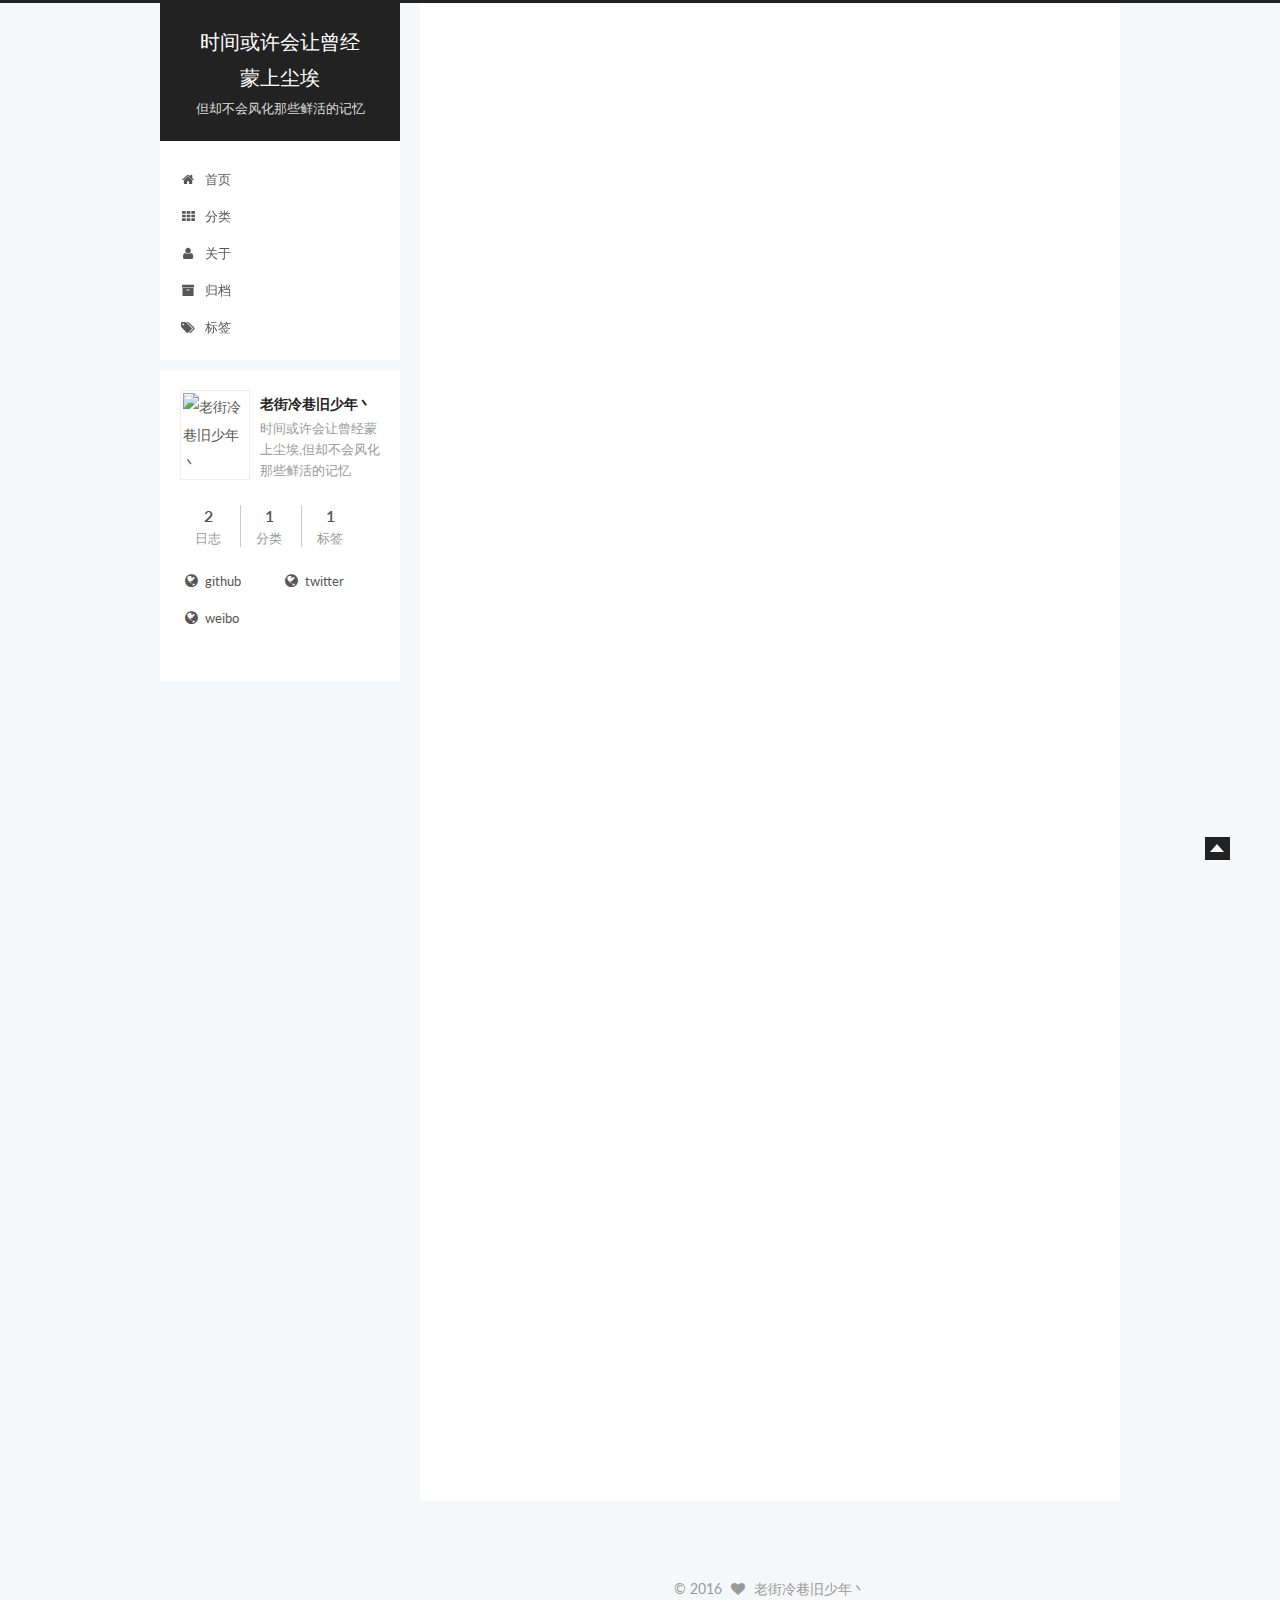
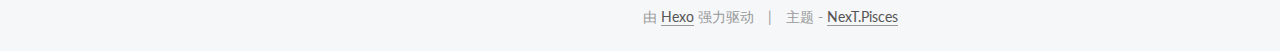
==== index.html @ 280f0fb5 "Site updated: 2016-03-03 08:45:55" ====
<!doctype html>



  


<html class="theme-next pisces use-motion">
<head>
  <meta charset="UTF-8"/>
<meta http-equiv="X-UA-Compatible" content="IE=edge,chrome=1" />
<meta name="viewport" content="width=device-width, initial-scale=1, maximum-scale=1"/>



<meta http-equiv="Cache-Control" content="no-transform" />
<meta http-equiv="Cache-Control" content="no-siteapp" />












  <link href="/vendors/fancybox/source/jquery.fancybox.css?v=2.1.5" rel="stylesheet" type="text/css"/>




  <link href="//fonts.googleapis.com/css?family=Lato:300,400,700,400italic&subset=latin,latin-ext" rel="stylesheet" type="text/css">



<link href="/vendors/font-awesome/css/font-awesome.min.css?v=4.4.0" rel="stylesheet" type="text/css" />

<link href="/css/main.css?v=0.5.0" rel="stylesheet" type="text/css" />


  <meta name="keywords" content="Hexo, NexT" />








  <link rel="shortcut icon" type="image/x-icon" href="/favicon.ico?v=0.5.0" />






<meta name="description" content="时间或许会让曾经蒙上尘埃,但却不会风化那些鲜活的记忆">
<meta property="og:type" content="website">
<meta property="og:title" content="时间或许会让曾经蒙上尘埃">
<meta property="og:url" content="http://yoursite.com/index.html">
<meta property="og:site_name" content="时间或许会让曾经蒙上尘埃">
<meta property="og:description" content="时间或许会让曾经蒙上尘埃,但却不会风化那些鲜活的记忆">
<meta name="twitter:card" content="summary">
<meta name="twitter:title" content="时间或许会让曾经蒙上尘埃">
<meta name="twitter:description" content="时间或许会让曾经蒙上尘埃,但却不会风化那些鲜活的记忆">



<script type="text/javascript" id="hexo.configuration">
  var NexT = window.NexT || {};
  var CONFIG = {
    scheme: 'Pisces',
    sidebar: {"position":"left","display":"post"},
    fancybox: true,
    motion: true,
    duoshuo: {
      userId: 0,
      author: '博主'
    }
  };
</script>

  <title> 时间或许会让曾经蒙上尘埃 </title>
</head>

<body itemscope itemtype="http://schema.org/WebPage" lang="zh-Hans">

  








  
  
    
  

  <div class="container one-collumn sidebar-position-left 
   page-home 
 ">
    <div class="headband"></div>

    <header id="header" class="header" itemscope itemtype="http://schema.org/WPHeader">
      <div class="header-inner"><div class="site-meta ">
  

  <div class="custom-logo-site-title">
    <a href="/"  class="brand" rel="start">
      <span class="logo-line-before"><i></i></span>
      <span class="site-title">时间或许会让曾经蒙上尘埃</span>
      <span class="logo-line-after"><i></i></span>
    </a>
  </div>
  <p class="site-subtitle">但却不会风化那些鲜活的记忆</p>
</div>

<div class="site-nav-toggle">
  <button>
    <span class="btn-bar"></span>
    <span class="btn-bar"></span>
    <span class="btn-bar"></span>
  </button>
</div>

<nav class="site-nav">
  

  
    <ul id="menu" class="menu ">
      
        
        <li class="menu-item menu-item-home">
          <a href="/" rel="section">
            
              <i class="menu-item-icon fa fa-home fa-fw"></i> <br />
            
            首页
          </a>
        </li>
      
        
        <li class="menu-item menu-item-categories">
          <a href="/categories" rel="section">
            
              <i class="menu-item-icon fa fa-th fa-fw"></i> <br />
            
            分类
          </a>
        </li>
      
        
        <li class="menu-item menu-item-about">
          <a href="/about" rel="section">
            
              <i class="menu-item-icon fa fa-user fa-fw"></i> <br />
            
            关于
          </a>
        </li>
      
        
        <li class="menu-item menu-item-archives">
          <a href="/archives" rel="section">
            
              <i class="menu-item-icon fa fa-archive fa-fw"></i> <br />
            
            归档
          </a>
        </li>
      
        
        <li class="menu-item menu-item-tags">
          <a href="/tags" rel="section">
            
              <i class="menu-item-icon fa fa-tags fa-fw"></i> <br />
            
            标签
          </a>
        </li>
      

      
      
      
    </ul>
  

  
</nav>

 </div>
    </header>

    <main id="main" class="main">
      <div class="main-inner">
        <div class="content-wrap">
          <div id="content" class="content">
            
  <section id="posts" class="posts-expand">

    

    
    

    
      

  
  

  
  
  

  <article class="post post-type-normal " itemscope itemtype="http://schema.org/Article">

    
      <header class="post-header">

        
        
          <h1 class="post-title" itemprop="name headline">
            
            
              
                
                <a class="post-title-link" href="/2016/03/02/hello-world/" itemprop="url">
                  Hello World
                </a>
              
            
          </h1>
        

        <div class="post-meta">
          <span class="post-time">
            <span class="post-meta-item-icon">
              <i class="fa fa-calendar-o"></i>
            </span>
            <span class="post-meta-item-text">发表于</span>
            <time itemprop="dateCreated" datetime="2016-03-02T13:30:41+08:00" content="2016-03-02">
              2016-03-02
            </time>
          </span>

          

          
            
              <span class="post-comments-count">
                &nbsp; | &nbsp;
                <a href="/2016/03/02/hello-world/#comments" itemprop="discussionUrl">
                  <span class="post-comments-count ds-thread-count" data-thread-key="2016/03/02/hello-world/" itemprop="commentsCount"></span>
                </a>
              </span>
            
          

          

          
          

        </div>
      </header>
    


    <div class="post-body" itemprop="articleBody">

      
      

      
        
          
            <p>Welcome to <a href="http://hexo.io/" target="_blank" rel="external">Hexo</a>! This is your very first post. Check <a href="http://hexo.io/docs/" target="_blank" rel="external">documentation</a> for more info. If you get any problems when using Hexo, you can find the answer in <a href="http://hexo.io/docs/troubleshooting.html" target="_blank" rel="external">troubleshooting</a> or you can ask me on <a href="https://github.com/hexojs/hexo/issues" target="_blank" rel="external">GitHub</a>.</p>
<h2 id="Quick-Start"><a href="#Quick-Start" class="headerlink" title="Quick Start"></a>Quick Start</h2><h3 id="Create-a-new-post"><a href="#Create-a-new-post" class="headerlink" title="Create a new post"></a>Create a new post</h3><figure class="highlight bash"><table><tr><td class="gutter"><pre><span class="line">1</span><br></pre></td><td class="code"><pre><span class="line">$ hexo new <span class="string">"My New Post"</span></span><br></pre></td></tr></table></figure>
<p>More info: <a href="http://hexo.io/docs/writing.html" target="_blank" rel="external">Writing</a></p>
<h3 id="Run-server"><a href="#Run-server" class="headerlink" title="Run server"></a>Run server</h3><figure class="highlight bash"><table><tr><td class="gutter"><pre><span class="line">1</span><br></pre></td><td class="code"><pre><span class="line">$ hexo server</span><br></pre></td></tr></table></figure>
<p>More info: <a href="http://hexo.io/docs/server.html" target="_blank" rel="external">Server</a></p>
<h3 id="Generate-static-files"><a href="#Generate-static-files" class="headerlink" title="Generate static files"></a>Generate static files</h3><figure class="highlight bash"><table><tr><td class="gutter"><pre><span class="line">1</span><br></pre></td><td class="code"><pre><span class="line">$ hexo generate</span><br></pre></td></tr></table></figure>
<p>More info: <a href="http://hexo.io/docs/generating.html" target="_blank" rel="external">Generating</a></p>
<h3 id="Deploy-to-remote-sites"><a href="#Deploy-to-remote-sites" class="headerlink" title="Deploy to remote sites"></a>Deploy to remote sites</h3><figure class="highlight bash"><table><tr><td class="gutter"><pre><span class="line">1</span><br></pre></td><td class="code"><pre><span class="line">$ hexo deploy</span><br></pre></td></tr></table></figure>
<p>More info: <a href="http://hexo.io/docs/deployment.html" target="_blank" rel="external">Deployment</a></p>

          
        
      
    </div>

    <div>
      
    </div>

    <footer class="post-footer">
      

      

      
      
        <div class="post-eof"></div>
      
    </footer>
  </article>


    
      

  
  

  
  
  

  <article class="post post-type-normal " itemscope itemtype="http://schema.org/Article">

    
      <header class="post-header">

        
        
          <h1 class="post-title" itemprop="name headline">
            
            
              
                
                <a class="post-title-link" href="/2015/06/08/my-new-post/" itemprop="url">
                  my new post
                </a>
              
            
          </h1>
        

        <div class="post-meta">
          <span class="post-time">
            <span class="post-meta-item-icon">
              <i class="fa fa-calendar-o"></i>
            </span>
            <span class="post-meta-item-text">发表于</span>
            <time itemprop="dateCreated" datetime="2015-06-08T22:56:29+08:00" content="2015-06-08">
              2015-06-08
            </time>
          </span>

          
            <span class="post-category" >
              &nbsp; | &nbsp;
              <span class="post-meta-item-icon">
                <i class="fa fa-folder-o"></i>
              </span>
              <span class="post-meta-item-text">分类于</span>
              
                <span itemprop="about" itemscope itemtype="https://schema.org/Thing">
                  <a href="/categories/blog/" itemprop="url" rel="index">
                    <span itemprop="name">blog</span>
                  </a>
                </span>

                
                

              
            </span>
          

          
            
              <span class="post-comments-count">
                &nbsp; | &nbsp;
                <a href="/2015/06/08/my-new-post/#comments" itemprop="discussionUrl">
                  <span class="post-comments-count ds-thread-count" data-thread-key="2015/06/08/my-new-post/" itemprop="commentsCount"></span>
                </a>
              </span>
            
          

          

          
          

        </div>
      </header>
    


    <div class="post-body" itemprop="articleBody">

      
      

      
        
          <p>#这里是正文，用markdown写，你可以选择写一段显示在首页的简介后，加上<br>
          <div class="post-more-link text-center">
            <a class="btn" href="/2015/06/08/my-new-post/#more" rel="contents">
              阅读全文 &raquo;
            </a>
          </div>
        
      
    </div>

    <div>
      
    </div>

    <footer class="post-footer">
      

      

      
      
        <div class="post-eof"></div>
      
    </footer>
  </article>


    

  </section>

  


          </div>
          


          

        </div>
        
          
  
  <div class="sidebar-toggle">
    <div class="sidebar-toggle-line-wrap">
      <span class="sidebar-toggle-line sidebar-toggle-line-first"></span>
      <span class="sidebar-toggle-line sidebar-toggle-line-middle"></span>
      <span class="sidebar-toggle-line sidebar-toggle-line-last"></span>
    </div>
  </div>

  <aside id="sidebar" class="sidebar">
    <div class="sidebar-inner">

      

      

      <section class="site-overview sidebar-panel  sidebar-panel-active ">
        <div class="site-author motion-element" itemprop="author" itemscope itemtype="http://schema.org/Person">
          <img class="site-author-image" itemprop="image"
               src="http://7xrbxx.com1.z0.glb.clouddn.com/524cfe0357757385.png!200x200.jpg"
               alt="老街冷巷旧少年丶" />
          <p class="site-author-name" itemprop="name">老街冷巷旧少年丶</p>
          <p class="site-description motion-element" itemprop="description">时间或许会让曾经蒙上尘埃,但却不会风化那些鲜活的记忆</p>
        </div>
        <nav class="site-state motion-element">
          <div class="site-state-item site-state-posts">
            <a href="/archives">
              <span class="site-state-item-count">2</span>
              <span class="site-state-item-name">日志</span>
            </a>
          </div>
          
          
            <div class="site-state-item site-state-categories">
              <a href="/categories">
                <span class="site-state-item-count">1</span>
                <span class="site-state-item-name">分类</span>
              </a>
            </div>
          

          
            <div class="site-state-item site-state-tags">
              <a href="/tags">
                <span class="site-state-item-count">1</span>
                <span class="site-state-item-name">标签</span>
              </a>
            </div>
          

        </nav>

        

        <div class="links-of-author motion-element">
          
            
              <span class="links-of-author-item">
                <a href="https://github.com/hexojs/hexo-generator-feed/wiki" target="_blank">
                  
                    <i class="fa fa-globe"></i> github
                  
                </a>
              </span>
            
              <span class="links-of-author-item">
                <a href="https://twitter.com/your-user-name" target="_blank">
                  
                    <i class="fa fa-globe"></i> twitter
                  
                </a>
              </span>
            
              <span class="links-of-author-item">
                <a href="http://weibo.com/your-user-name" target="_blank">
                  
                    <i class="fa fa-globe"></i> weibo
                  
                </a>
              </span>
            
          
        </div>

        
        

        <div class="links-of-author motion-element">
          
        </div>

      </section>

      

    </div>
  </aside>


        
      </div>
    </main>

    <footer id="footer" class="footer">
      <div class="footer-inner">
        <div class="copyright" >
  
  &copy; 
  <span itemprop="copyrightYear">2016</span>
  <span class="with-love">
    <i class="fa fa-heart"></i>
  </span>
  <span class="author" itemprop="copyrightHolder">老街冷巷旧少年丶</span>
</div>


<div class="powered-by">
  由 <a class="theme-link" href="http://hexo.io">Hexo</a> 强力驱动
</div>
<div class="theme-info">
  主题 -
  <a class="theme-link" href="https://github.com/iissnan/hexo-theme-next">
    NexT.Pisces
  </a>
</div>



      </div>
    </footer>

    <div class="back-to-top"></div>
  </div>

  


  



  <script type="text/javascript" src="/vendors/jquery/index.js?v=2.1.3"></script>

  <script type="text/javascript" src="/vendors/fastclick/lib/fastclick.min.js?v=1.0.6"></script>

  <script type="text/javascript" src="/vendors/jquery_lazyload/jquery.lazyload.js?v=1.9.7"></script>

  <script type="text/javascript" src="/vendors/velocity/velocity.min.js"></script>

  <script type="text/javascript" src="/vendors/velocity/velocity.ui.min.js"></script>

  <script type="text/javascript" src="/vendors/fancybox/source/jquery.fancybox.pack.js"></script>


  


  <script type="text/javascript" src="/js/src/utils.js?v=0.5.0"></script>

  <script type="text/javascript" src="/js/src/motion.js?v=0.5.0"></script>



  
  


  <script type="text/javascript" src="/js/src/affix.js?v=0.5.0"></script>

  <script type="text/javascript" src="/js/src/schemes/pisces.js?v=0.5.0"></script>



  

  


  <script type="text/javascript" src="/js/src/bootstrap.js?v=0.5.0"></script>



  

  
    
  

  <script type="text/javascript">
    var duoshuoQuery = {short_name:"int"};
    (function() {
      var ds = document.createElement('script');
      ds.type = 'text/javascript';ds.async = true;
      ds.id = 'duoshuo-script';
      ds.src = (document.location.protocol == 'https:' ? 'https:' : 'http:') + '//static.duoshuo.com/embed.js';
      ds.charset = 'UTF-8';
      (document.getElementsByTagName('head')[0]
      || document.getElementsByTagName('body')[0]).appendChild(ds);
    })();
  </script>

  
    
  





  
  

  
  


</body>
</html>
---- css/main.css ----
/* normalize.css v3.0.2 | MIT License | git.io/normalize */
html {
  font-family: sans-serif; /* 1 */
  -ms-text-size-adjust: 100%; /* 2 */
  -webkit-text-size-adjust: 100%; /* 2 */
}
body {
  margin: 0;
}
article,
aside,
details,
figcaption,
figure,
footer,
header,
hgroup,
main,
menu,
nav,
section,
summary {
  display: block;
}
audio,
canvas,
progress,
video {
  display: inline-block; /* 1 */
  vertical-align: baseline; /* 2 */
}
audio:not([controls]) {
  display: none;
  height: 0;
}
[hidden],
template {
  display: none;
}
a {
  background-color: transparent;
}
a:active,
a:hover {
  outline: 0;
}
abbr[title] {
  border-bottom: 1px dotted;
}
b,
strong {
  font-weight: bold;
}
dfn {
  font-style: italic;
}
h1 {
  font-size: 2em;
  margin: 0.67em 0;
}
mark {
  background: #ff0;
  color: #000;
}
small {
  font-size: 80%;
}
sub,
sup {
  font-size: 75%;
  line-height: 0;
  position: relative;
  vertical-align: baseline;
}
sup {
  top: -0.5em;
}
sub {
  bottom: -0.25em;
}
img {
  border: 0;
}
svg:not(:root) {
  overflow: hidden;
}
figure {
  margin: 1em 40px;
}
hr {
  -moz-box-sizing: content-box;
  box-sizing: content-box;
  height: 0;
}
pre {
  overflow: auto;
}
code,
kbd,
pre,
samp {
  font-family: monospace, monospace;
  font-size: 1em;
}
button,
input,
optgroup,
select,
textarea {
  color: inherit; /* 1 */
  font: inherit; /* 2 */
  margin: 0; /* 3 */
}
button {
  overflow: visible;
}
button,
select {
  text-transform: none;
}
button,
html input[type="button"],
input[type="reset"],
input[type="submit"] {
  -webkit-appearance: button; /* 2 */
  cursor: pointer; /* 3 */
}
button[disabled],
html input[disabled] {
  cursor: default;
}
button::-moz-focus-inner,
input::-moz-focus-inner {
  border: 0;
  padding: 0;
}
input {
  line-height: normal;
}
input[type="checkbox"],
input[type="radio"] {
  box-sizing: border-box; /* 1 */
  padding: 0; /* 2 */
}
input[type="number"]::-webkit-inner-spin-button,
input[type="number"]::-webkit-outer-spin-button {
  height: auto;
}
input[type="search"] {
  -webkit-appearance: textfield; /* 1 */
  -moz-box-sizing: content-box;
  -webkit-box-sizing: content-box; /* 2 */
  box-sizing: content-box;
}
input[type="search"]::-webkit-search-cancel-button,
input[type="search"]::-webkit-search-decoration {
  -webkit-appearance: none;
}
fieldset {
  border: 1px solid #c0c0c0;
  margin: 0 2px;
  padding: 0.35em 0.625em 0.75em;
}
legend {
  border: 0; /* 1 */
  padding: 0; /* 2 */
}
textarea {
  overflow: auto;
}
optgroup {
  font-weight: bold;
}
table {
  border-collapse: collapse;
  border-spacing: 0;
}
td,
th {
  padding: 0;
}
::selection {
  background: #262a30;
  color: #fff;
}
body {
  position: relative;
  font-family: Lato, "PingFang SC", "Microsoft YaHei", sans-serif;
  font-size: 14px;
  line-height: 2;
  color: #555;
  background: #fff;
}
@media (max-width: 767px) {
  body {
    padding-right: 0 !important;
  }
}
@media (min-width: 768px) and (max-width: 991px) {
  body {
    padding-right: 0 !important;
  }
}
@media (min-width: 1600px) {
  body {
    font-size: 16px;
  }
}
h1,
h2,
h3,
h4,
h5,
h6 {
  margin: 0;
  padding: 0;
  font-weight: bold;
  line-height: 1.5;
  font-family: Lato, "PingFang SC", "Microsoft YaHei", sans-serif;
}
h2,
h3,
h4,
h5,
h6 {
  margin: 20px 0 15px;
}
h1 {
  font-size: 22px;
}
@media (max-width: 767px) {
  h1 {
    font-size: 18px;
  }
}
h2 {
  font-size: 20px;
}
@media (max-width: 767px) {
  h2 {
    font-size: 16px;
  }
}
h3 {
  font-size: 18px;
}
@media (max-width: 767px) {
  h3 {
    font-size: 14px;
  }
}
h4 {
  font-size: 16px;
}
@media (max-width: 767px) {
  h4 {
    font-size: 12px;
  }
}
h5 {
  font-size: 14px;
}
@media (max-width: 767px) {
  h5 {
    font-size: 10px;
  }
}
h6 {
  font-size: 12px;
}
@media (max-width: 767px) {
  h6 {
    font-size: 8px;
  }
}
p {
  margin: 0 0 25px 0;
}
a {
  color: #555;
  text-decoration: none;
  border-bottom: 1px solid #999;
  word-wrap: break-word;
}
a:hover {
  color: #222;
  border-bottom-color: #222;
}
ul {
  list-style: none;
}
blockquote {
  margin: 0;
  padding: 0;
}
img {
  display: block;
  margin: auto;
  max-width: 100%;
  height: auto;
}
hr {
  margin: 40px 0;
  height: 3px;
  border: none;
  background-color: #ddd;
  background-image: repeating-linear-gradient(-45deg, #fff, #fff 4px, transparent 4px, transparent 8px);
}
blockquote {
  padding: 0 15px;
  color: #666;
  border-left: 4px solid #ddd;
}
blockquote cite::before {
  content: "-";
  padding: 0 5px;
}
dt {
  font-weight: 700;
}
dd {
  margin: 0;
  padding: 0;
}
.text-left {
  text-align: left;
}
.text-center {
  text-align: center;
}
.text-right {
  text-align: right;
}
.text-justify {
  text-align: justify;
}
.text-nowrap {
  white-space: nowrap;
}
.text-lowercase {
  text-transform: lowercase;
}
.text-uppercase {
  text-transform: uppercase;
}
.text-capitalize {
  text-transform: capitalize;
}
.center-block {
  display: block;
  margin-left: auto;
  margin-right: auto;
}
.clearfix:before,
.clearfix:after {
  content: " ";
  display: table;
}
.clearfix:after {
  clear: both;
}
.pullquote {
  width: 45%;
}
.pullquote.left {
  float: left;
  margin-left: 5px;
  margin-right: 10px;
}
.pullquote.right {
  float: right;
  margin-left: 10px;
  margin-right: 5px;
}
.highlight table,
.gist table {
  width: auto;
}
.highlight table td,
.gist table td {
  border: none;
}
.highlight a,
.gist a {
  color: #222 !important;
  text-decoration: none !important;
}
.affix.affix.affix {
  position: fixed;
}
.translation {
  margin-top: -20px;
  font-size: 14px;
  color: #999;
}
.use-motion .motion-element {
  opacity: 0;
}
table {
  margin: 20px 0;
  width: 100%;
  border-collapse: collapse;
  border-spacing: 0;
  border: 1px solid #ddd;
  font-size: 14px;
}
table>tbody>tr:nth-of-type(odd) {
  background-color: #f9f9f9;
}
table>tbody>tr:hover {
  background-color: #f5f5f5;
}
caption,
th,
td {
  padding: 8px;
  text-align: left;
  vertical-align: middle;
  font-weight: normal;
}
th,
td {
  border-bottom: 3px solid #ddd;
  border-right: 1px solid #eee;
}
th {
  padding-bottom: 10px;
  font-weight: 700;
}
td {
  border-bottom-width: 1px;
}
html,
body {
  height: 100%;
}
.container {
  position: relative;
  min-height: 100%;
}
.header-inner {
  margin: 0 auto;
  padding: 100px 0 70px;
  width: 700px;
}
@media (min-width: 1600px) {
  .container .header-inner {
    width: 900px;
  }
}
.main {
  padding-bottom: 150px;
}
.main-inner {
  margin: 0 auto;
  width: 700px;
}
@media (min-width: 1600px) {
  .container .main-inner {
    width: 900px;
  }
}
.footer {
  position: absolute;
  left: 0;
  bottom: 0;
  width: 100%;
  min-height: 50px;
}
.footer-inner {
  box-sizing: border-box;
  margin: 20px auto;
  width: 700px;
}
@media (min-width: 1600px) {
  .container .footer-inner {
    width: 900px;
  }
}
pre,
.highlight {
  background: #f7f7f7;
  margin: 20px 0;
  padding: 15px;
  overflow: auto;
  font-size: 13px;
  color: #4d4d4c;
  line-height: 1.6;
}
.highlight .gutter pre,
.gist .gist-file .gist-data .line-numbers {
  color: #666;
}
pre,
code {
  font-family: "Input Mono", "PT Mono", Consolas, Monaco, Menlo, monospace;
}
code {
  word-break: break-all;
  background: #eee;
  text-shadow: 0 1px #fff;
  padding: 0 0.3em;
}
pre code {
  background: none;
  text-shadow: none;
  padding: 0;
}
.highlight pre {
  border: none;
  margin: 0;
  padding: 1px;
}
.highlight table {
  margin: 0;
  width: auto;
  border: none;
}
.highlight td {
  border: none;
  padding: 0;
}
.highlight figcaption {
  font-size: 0.85em;
  color: #8e908c;
  line-height: 1em;
  margin-bottom: 1em;
}
.highlight figcaption:before,
.highlight figcaption:after {
  content: " ";
  display: table;
}
.highlight figcaption:after {
  clear: both;
}
.highlight figcaption a {
  float: right;
}
.highlight .gutter pre {
  text-align: right;
  padding-right: 20px;
}
.highlight .line {
  height: 20px;
}
.gist {
  margin: 20px 0;
  border-style: solid;
  border-color: #ccc;
  border-width: 1px 0;
  background: #f7f7f7;
  padding: 15px 40px 15px 15px;
}
.gist .gist-file {
  border: none;
  font-family: "Input Mono", "PT Mono", Consolas, Monaco, Menlo, monospace;
  margin: 0;
}
.gist .gist-file .gist-data {
  background: none;
  border: none;
}
.gist .gist-file .gist-data .line-numbers {
  background: none;
  border: none;
  padding: 0 20px 0 0;
}
.gist .gist-file .gist-data .line-data {
  padding: 0 !important;
}
.gist .gist-file .highlight {
  margin: 0;
  padding: 0;
  border: none;
}
.gist .gist-file .gist-meta {
  background: #f7f7f7;
  color: #8e908c;
  font: 13px Lato, "PingFang SC", "Microsoft YaHei", sans-serif;
  text-shadow: 0 0;
  padding: 0;
  margin-top: 1em;
  margin-left: 40px;
}
.gist .gist-file .gist-meta a {
  color: color-link;
  font-weight: normal;
}
.gist .gist-file .gist-meta a:hover {
  text-decoration: underline;
}
pre .comment {
  color: #8e908c;
}
pre .variable,
pre .attribute,
pre .tag,
pre .regexp,
pre .ruby .constant,
pre .xml .tag .title,
pre .xml .pi,
pre .xml .doctype,
pre .html .doctype,
pre .css .id,
pre .css .class,
pre .css .pseudo {
  color: #c82829;
}
pre .number,
pre .preprocessor,
pre .built_in,
pre .literal,
pre .params,
pre .constant {
  color: #f5871f;
}
pre .ruby .class .title,
pre .css .rules .attribute {
  color: #718c00;
}
pre .string,
pre .value,
pre .inheritance,
pre .header,
pre .ruby .symbol,
pre .xml .cdata {
  color: #718c00;
}
pre .title,
pre .css .hexcolor {
  color: #3e999f;
}
pre .function,
pre .python .decorator,
pre .python .title,
pre .ruby .function .title,
pre .ruby .title .keyword,
pre .perl .sub,
pre .javascript .title,
pre .coffeescript .title {
  color: #4271ae;
}
pre .keyword,
pre .javascript .function {
  color: #8959a8;
}
.full-image.full-image.full-image {
  border: none;
  max-width: 100%;
  width: auto;
  margin: 20px auto;
}
@media (min-width: 992px) {
  .full-image.full-image.full-image {
    max-width: none;
    width: 126%;
    margin: 0 -13%;
  }
}
.blockquote-center,
.page-home .post-type-quote blockquote,
.page-post-detail .post-type-quote blockquote {
  position: relative;
  margin: 40px 0;
  padding: 0;
  border-left: none;
  text-align: center;
}
.blockquote-center::before,
.page-home .post-type-quote blockquote::before,
.page-post-detail .post-type-quote blockquote::before,
.blockquote-center::after,
.page-home .post-type-quote blockquote::after,
.page-post-detail .post-type-quote blockquote::after {
  position: absolute;
  content: ' ';
  display: block;
  width: 100%;
  height: 24px;
  opacity: 0.2;
  background-repeat: no-repeat;
  background-position: 0 -6px;
  background-size: 22px 22px;
}
.blockquote-center::before,
.page-home .post-type-quote blockquote::before,
.page-post-detail .post-type-quote blockquote::before {
  top: -20px;
  background-image: url("../images/quote-l.svg");
  border-top: 1px solid #ccc;
}
.blockquote-center::after,
.page-home .post-type-quote blockquote::after,
.page-post-detail .post-type-quote blockquote::after {
  bottom: -20px;
  background-image: url("../images/quote-r.svg");
  border-bottom: 1px solid #ccc;
  background-position: 100% 8px;
}
.blockquote-center p,
.page-home .post-type-quote blockquote p,
.page-post-detail .post-type-quote blockquote p,
.blockquote-center div,
.page-home .post-type-quote blockquote div,
.page-post-detail .post-type-quote blockquote div {
  text-align: center;
}
.post .post-body .group-picture img {
  box-sizing: border-box;
  padding: 0 3px;
  border: none;
}
.post .group-picture-row {
  overflow: hidden;
  margin-top: 6px;
}
.post .group-picture-row:first-child {
  margin-top: 0;
}
.post .group-picture-column {
  float: left;
}
.page-post-detail .post-body .group-picture-column {
  float: none;
  margin-top: 10px;
  width: auto !important;
}
.page-post-detail .post-body .group-picture-column img {
  margin: 0 auto;
}
.page-archive .group-picture-container {
  overflow: hidden;
}
.page-archive .group-picture-row {
  float: left;
}
.page-archive .group-picture-row:first-child {
  margin-top: 6px;
}
.page-archive .group-picture-column {
  max-width: 150px;
  max-height: 150px;
}
.btn {
  display: inline-block;
  padding: 0 20px;
  font-size: 14px;
  color: #fff;
  background: #222;
  border: 2px solid #555;
  text-decoration: none;
  border-radius: 0;
  transition-property: background-color;
  transition-duration: 0.2s;
  transition-timing-function: ease-in-out;
  transition-delay: 0s;
}
.btn:hover,
.post-more-link .btn:hover {
  border-color: #222;
  color: #fff;
  background: #222;
}
.btn-bar {
  display: block;
  width: 22px;
  height: 2px;
  background: #555;
  border-radius: 1px;
}
.btn-bar+.btn-bar {
  margin-top: 4px;
}
.pagination {
  margin: 120px 0 40px;
  text-align: center;
  border-top: 1px solid #eee;
}
.page-number-basic,
.pagination .prev,
.pagination .next,
.pagination .page-number,
.pagination .space {
  display: inline-block;
  position: relative;
  top: -1px;
  margin: 0 10px;
  padding: 0 10px;
  line-height: 30px;
}
@media (max-width: 767px) {
  .page-number-basic,
  .pagination .prev,
  .pagination .next,
  .pagination .page-number,
  .pagination .space {
    margin: 0 5px;
  }
}
.pagination .prev,
.pagination .next,
.pagination .page-number {
  border-bottom: 0;
  border-top: 1px solid #eee;
  transition-property: border-color;
  transition-duration: 0.2s;
  transition-timing-function: ease-in-out;
  transition-delay: 0s;
}
.pagination .prev:hover,
.pagination .next:hover,
.pagination .page-number:hover {
  border-top-color: #222;
}
.pagination .space {
  padding: 0;
  margin: 0;
}
.pagination .prev {
  margin-left: 0;
}
.pagination .next {
  margin-right: 0;
}
.pagination .page-number.current {
  color: #fff;
  background: #ccc;
  border-top-color: #ccc;
}
@media (max-width: 767px) {
  .pagination {
    border-top: none;
  }
  .pagination .prev,
  .pagination .next,
  .pagination .page-number {
    margin-bottom: 10px;
    border-top: 0;
    border-bottom: 1px solid #eee;
  }
  .pagination .prev:hover,
  .pagination .next:hover,
  .pagination .page-number:hover {
    border-bottom-color: #222;
  }
}
.comments {
  margin: 60px 20px 0;
}
.tag-cloud {
  text-align: center;
}
.tag-cloud a {
  display: inline-block;
  margin: 10px;
}
.back-to-top {
  position: fixed;
  bottom: 40px;
  right: 50px;
  z-index: 1050;
  width: 15px;
  height: 13px;
  padding: 5px;
  background: #222;
  color: #fff;
  cursor: pointer;
  -webkit-transform: translateZ(0);
}
@media (max-width: 767px) {
  .back-to-top {
    display: none;
  }
}
@media (min-width: 768px) and (max-width: 991px) {
  .back-to-top {
    display: none;
  }
}
.back-to-top:before {
  display: block;
  content: " ";
  margin-top: 2px;
  width: 0;
  height: 0;
  border-width: 0 7px 8px 7px;
  border-color: transparent transparent #fff transparent;
  border-style: solid;
}
.header {
  background: #fff;
}
.header-inner {
  position: relative;
}
.headband {
  height: 3px;
  background: #222;
}
.site-meta {
  margin: 0;
  text-align: center;
}
@media (max-width: 767px) {
  .site-meta {
    text-align: center;
  }
}
.brand {
  position: relative;
  display: inline-block;
  padding: 0 40px;
  color: #fff;
  background: #222;
  border-bottom: none;
  font-family: Lato, "PingFang SC", "Microsoft YaHei", sans-serif;
}
.brand:hover {
  color: #fff;
}
.logo {
  display: inline-block;
  margin-right: 5px;
  line-height: 36px;
  vertical-align: top;
}
.site-title {
  display: inline-block;
  vertical-align: top;
  line-height: 36px;
  font-size: 20px;
  font-weight: normal;
}
.site-subtitle {
  margin-top: 10px;
  font-size: 13px;
  color: #ddd;
}
.use-motion .brand {
  opacity: 0;
}
.use-motion .logo,
.use-motion .site-title,
.use-motion .site-subtitle {
  opacity: 0;
  position: relative;
  top: -10px;
}
.site-nav-toggle {
  display: none;
  position: absolute;
  top: 10px;
  left: 10px;
}
@media (max-width: 767px) {
  .site-nav-toggle {
    display: block;
  }
}
.site-nav-toggle button {
  margin-top: 2px;
  padding: 9px 10px;
  background: transparent;
  border: none;
}
@media (max-width: 767px) {
  .site-nav {
    display: none;
    margin: 0 -10px;
    padding: 0 10px;
    clear: both;
    border-top: 1px solid #ddd;
  }
}
@media (min-width: 768px) and (max-width: 991px) {
  .site-nav {
    display: block !important;
  }
}
@media (min-width: 992px) {
  .site-nav {
    display: block !important;
  }
}
.menu {
  margin-top: 20px;
  padding-left: 0;
  text-align: center;
}
.menu .menu-item {
  display: inline-block;
  margin: 0 10px;
}
@media screen and (max-width: 767px) {
  .menu .menu-item {
    margin-top: 10px;
  }
}
.menu .menu-item a {
  display: block;
  font-size: 13px;
  text-transform: capitalize;
  line-height: inherit;
  border-bottom: 1px solid transparent;
  transition-property: border-color;
  transition-duration: 0.2s;
  transition-timing-function: ease-in-out;
  transition-delay: 0s;
}
.menu .menu-item a:hover,
.menu-item-active a {
  border-bottom-color: #222;
}
.use-motion .menu-item {
  opacity: 0;
}
.post-body .fancybox img {
  display: block !important;
  margin: 0 auto;
  cursor: pointer;
  cursor: zoom-in;
  cursor: -webkit-zoom-in;
}
.post-body .image-caption,
.post-body .figure .caption {
  margin: 10px auto 15px;
  text-align: center;
  font-size: 14px;
  color: #999;
  font-weight: bold;
  line-height: 1;
}
.post-sticky-flag {
  display: inline-block;
  font-size: 16px;
  -ms-transform: rotate(30deg);
  transform: rotate(30deg);
}
.posts-expand {
  padding-top: 40px;
}
@media (max-width: 767px) {
  .posts-expand {
    margin: 0 20px;
  }
  .post-body pre,
  .post-body .highlight {
    padding: 10px;
  }
  .post-body pre .gutter pre,
  .post-body .highlight .gutter pre {
    padding-right: 10px;
  }
}
@media (min-width: 992px) {
  .posts-expand .post-body {
    text-align: justify;
  }
}
.posts-expand .post-body h2,
.posts-expand .post-body h3,
.posts-expand .post-body h4,
.posts-expand .post-body h5,
.posts-expand .post-body h6 {
  padding-top: 10px;
}
.posts-expand .post-body h2 .header-anchor,
.posts-expand .post-body h3 .header-anchor,
.posts-expand .post-body h4 .header-anchor,
.posts-expand .post-body h5 .header-anchor,
.posts-expand .post-body h6 .header-anchor {
  float: right;
  margin-left: 10px;
  color: #ccc;
  border-bottom-style: none;
  visibility: hidden;
}
.posts-expand .post-body h2 .header-anchor:hover,
.posts-expand .post-body h3 .header-anchor:hover,
.posts-expand .post-body h4 .header-anchor:hover,
.posts-expand .post-body h5 .header-anchor:hover,
.posts-expand .post-body h6 .header-anchor:hover {
  color: inherit;
}
.posts-expand .post-body h2:hover .header-anchor,
.posts-expand .post-body h3:hover .header-anchor,
.posts-expand .post-body h4:hover .header-anchor,
.posts-expand .post-body h5:hover .header-anchor,
.posts-expand .post-body h6:hover .header-anchor {
  visibility: visible;
}
.posts-expand .post-body ul li {
  list-style: circle;
}
.posts-expand .post-body img {
  box-sizing: border-box;
  margin: auto;
  padding: 3px;
  border: 1px solid #ddd;
}
.posts-expand .fancybox img {
  margin: 0 auto;
}
@media (max-width: 767px) {
  .posts-collapse {
    margin: 0 20px;
  }
  .posts-collapse .post-title,
  .posts-collapse .post-meta {
    display: block;
    width: auto;
    text-align: left;
  }
}
.posts-collapse {
  margin-left: 55px;
}
@media (max-width: 767px) {
  .posts-collapse {
    margin: 0 20px;
  }
}
.posts-collapse .collection-title {
  position: relative;
  margin: 60px 0;
}
.posts-collapse .collection-title h2 {
  margin-left: 20px;
}
.posts-collapse .collection-title small {
  color: #bbb;
}
.posts-collapse .collection-title::before {
  content: " ";
  position: absolute;
  left: 0;
  top: 50%;
  margin-left: -4px;
  margin-top: -4px;
  width: 8px;
  height: 8px;
  background: #bbb;
  border-radius: 50%;
}
.posts-collapse .post {
  margin: 30px 0;
}
.posts-collapse .post-header {
  position: relative;
  transition-duration: 0.2s;
  transition-timing-function: ease-in-out;
  transition-delay: 0s;
  transition-property: border;
  border-bottom: 1px dashed #ccc;
}
.posts-collapse .post-header::before {
  content: " ";
  position: absolute;
  left: 0;
  top: 12px;
  width: 6px;
  height: 6px;
  margin-left: -4px;
  background: #bbb;
  border-radius: 50%;
  border: 1px solid #fff;
  transition-duration: 0.2s;
  transition-timing-function: ease-in-out;
  transition-delay: 0s;
  transition-property: background;
}
.posts-collapse .post-header:hover {
  border-bottom-color: #666;
}
.posts-collapse .post-header:hover::before {
  background: #222;
}
.posts-collapse .post-meta {
  position: absolute;
  font-size: 12px;
  left: 20px;
  top: 5px;
}
.posts-collapse .post-comments-count {
  display: none;
}
.posts-collapse .post-title {
  margin-left: 60px;
  font-size: 16px;
  font-weight: normal;
  font-family: Lato, "PingFang SC", "Microsoft YaHei", sans-serif;
  line-height: inherit;
}
.posts-collapse .post-title::after {
  margin-left: 3px;
  opacity: 0.6;
}
.posts-collapse .post-title a {
  color: #666;
  border-bottom: none;
}
.page-home .post-type-quote .post-header,
.page-post-detail .post-type-quote .post-header,
.page-home .post-type-quote .post-tags,
.page-post-detail .post-type-quote .post-tags {
  display: none;
}
.posts-expand .post-title {
  font-size: 26px;
  text-align: center;
  word-break: break-word;
}
@media (max-width: 767px) {
  .posts-expand .post-title {
    font-size: 22px;
  }
}
.posts-expand .post-title-link {
  display: inline-block;
  position: relative;
  color: #555;
  border-bottom: none;
  line-height: 1.2;
  vertical-align: top;
}
.posts-expand .post-title-link::before {
  content: "";
  position: absolute;
  width: 100%;
  height: 2px;
  bottom: 0;
  left: 0;
  background-color: #000;
  visibility: hidden;
  transform: scaleX(0);
  transition-duration: 0.2s;
  transition-timing-function: ease-in-out;
  transition-delay: 0s;
}
.posts-expand .post-title-link:hover::before {
  visibility: visible;
  transform: scaleX(1);
}
.posts-expand .post-title-link .fa {
  font-size: 16px;
}
.posts-expand .post-meta {
  margin: 3px 0 60px 0;
  color: #999;
  font-size: 12px;
  text-align: center;
}
.posts-expand .post-meta .post-category-list {
  display: inline-block;
  margin: 0;
  padding: 3px;
}
.posts-expand .post-meta .post-category-list-link {
  color: #999;
}
.post-meta-item-icon {
  display: none;
  margin-right: 3px;
}
@media (min-width: 768px) and (max-width: 991px) {
  .post-meta-item-icon {
    display: inline-block;
  }
}
@media (max-width: 767px) {
  .post-meta-item-icon {
    display: inline-block;
  }
}
@media (min-width: 768px) and (max-width: 991px) {
  .post-meta-item-text {
    display: none;
  }
}
@media (max-width: 767px) {
  .post-meta-item-text {
    display: none;
  }
}
@media (max-width: 767px) {
  .posts-expand .post-comments-count {
    display: none;
  }
}
.post-more-link {
  margin-top: 50px;
}
.post-more-link .btn {
  color: #555;
  font-size: 14px;
  background: #fff;
  border-radius: 2px;
}
.posts-expand .post-tags {
  margin-top: 40px;
  text-align: center;
}
.posts-expand .post-tags a {
  display: inline-block;
  margin-right: 10px;
  font-size: 13px;
}
.post-nav {
  overflow: hidden;
  margin-top: 60px;
  padding: 10px;
  white-space: nowrap;
  border-top: 1px solid #eee;
}
.post-nav-item {
  display: inline-block;
  width: 50%;
  white-space: normal;
}
.post-nav-item a {
  position: relative;
  display: inline-block;
  line-height: 25px;
  font-size: 14px;
  color: #555;
  border-bottom: none;
}
.post-nav-item a:hover {
  color: #222;
  border-bottom: none;
}
.post-nav-item a:active {
  top: 2px;
}
.post-nav-item a i {
  font-size: 12px;
}
.post-nav-prev {
  text-align: right;
}
.posts-expand .post-eof {
  display: block;
  margin: 80px auto 60px;
  width: 8%;
  height: 1px;
  background: #ccc;
  text-align: center;
}
.post:last-child .post-eof.post-eof.post-eof {
  display: none;
}
.post-gallery {
  display: table;
  table-layout: fixed;
  width: 100%;
  border-collapse: separate;
}
.post-gallery-row {
  display: table-row;
}
.post-gallery .post-gallery-img {
  display: table-cell;
  text-align: center;
  vertical-align: middle;
  border: none;
}
.post-gallery .post-gallery-img img {
  max-width: 100%;
  max-height: 100%;
  border: none;
}
.fancybox-close,
.fancybox-close:hover {
  border: none;
}
.sidebar {
  width: 0;
  position: fixed;
  right: 0;
  top: 0;
  bottom: 0;
  z-index: 1040;
  box-shadow: inset 0 2px 6px #000;
  background: #222;
  -webkit-transform: translateZ(0);
}
.sidebar a {
  color: #999;
  border-bottom-color: #555;
}
.sidebar a:hover {
  color: #eee;
}
@media (min-width: 768px) and (max-width: 991px) {
  .sidebar {
    display: none !important;
  }
}
@media (max-width: 767px) {
  .sidebar {
    display: none !important;
  }
}
.sidebar-inner {
  position: relative;
  padding: 20px 10px;
  color: #999;
  text-align: center;
}
.sidebar-toggle {
  position: fixed;
  right: 50px;
  bottom: 45px;
  width: 15px;
  height: 15px;
  padding: 5px;
  background: #222;
  line-height: 0;
  z-index: 1050;
  cursor: pointer;
  -webkit-transform: translateZ(0);
}
@media (min-width: 768px) and (max-width: 991px) {
  .sidebar-toggle {
    display: none;
  }
}
@media (max-width: 767px) {
  .sidebar-toggle {
    display: none;
  }
}
.sidebar-toggle-line {
  position: relative;
  display: inline-block;
  vertical-align: top;
  height: 2px;
  width: 100%;
  background: #fff;
  margin-top: 3px;
}
.sidebar-toggle-line:first-child {
  margin-top: 0;
}
.site-author-image {
  display: block;
  margin: 0 auto;
  max-width: 96px;
  height: auto;
  border: 2px solid #333;
  padding: 2px;
}
.site-author-name {
  margin: 5px 0 0;
  color: #222;
}
.site-description {
  margin-top: 5px;
  font-size: 13px;
  color: #999;
}
.site-state {
  overflow: hidden;
  line-height: 1.4;
  white-space: nowrap;
}
.site-state-item {
  display: inline-block;
  padding: 0 15px;
  border-left: 1px solid #ccc;
}
.site-state-item:first-child {
  border-left: none;
}
.site-state-item a {
  border-bottom: none;
}
.site-state-item-count {
  display: block;
  text-align: center;
  color: inherit;
  font-weight: 600;
  font-size: 16px;
}
.site-state-item-name {
  font-size: 13px;
  color: #999;
}
.feed-link {
  margin-top: 20px;
}
.feed-link a {
  display: inline-block;
  padding: 0 15px;
  color: #fc6423;
  border: 1px solid #fc6423;
  border-radius: 4px;
}
.feed-link a i {
  color: #fc6423;
  font-size: 14px;
}
.feed-link a:hover {
  color: #fff;
  background: #fc6423;
}
.feed-link a:hover i {
  color: #fff;
}
.links-of-author {
  margin-top: 20px;
}
.links-of-author a {
  display: inline-block;
  vertical-align: middle;
  margin-right: 10px;
  margin-bottom: 10px;
  border-bottom-color: #555;
  font-size: 13px;
}
.links-of-author a:before {
  display: inline-block;
  vertical-align: middle;
  margin-right: 3px;
  content: " ";
  width: 4px;
  height: 4px;
  border-radius: 50%;
  background: #6c066e;
}
.sidebar-nav {
  margin: 0 0 20px;
  padding-left: 0;
}
.sidebar-nav li {
  display: inline-block;
  cursor: pointer;
  border-bottom: 1px solid transparent;
  font-size: 14px;
  color: #555;
}
.sidebar-nav li:hover {
  color: #222;
}
.page-post-detail .sidebar-nav-toc {
  padding: 0 5px;
}
.page-post-detail .sidebar-nav-overview {
  margin-left: 10px;
}
.sidebar-nav .sidebar-nav-active {
  color: #222;
  border-bottom-color: #222;
}
.sidebar-nav .sidebar-nav-active:hover {
  color: #222;
}
.sidebar-panel {
  display: none;
}
.sidebar-panel-active {
  display: block;
}
.post-toc {
  overflow: hidden;
  position: relative;
}
.post-toc-empty {
  font-size: 14px;
  color: #666;
}
.post-toc ol {
  overflow: auto;
  margin: 0;
  padding: 0 10px 10px;
  text-align: left;
  list-style: none;
  font-size: 14px;
}
.post-toc ol a {
  color: #555;
}
.post-toc ol a:hover {
  color: #222;
}
.post-toc .nav .nav-child {
  display: none;
}
.post-toc .nav .active > .nav-child {
  display: block;
}
.post-toc .nav .active-current > .nav-child {
  display: block;
}
.post-toc .nav .active-current > .nav-child > .nav-item {
  display: block;
}
.post-toc .nav .active > a {
  color: #ccc;
}
.post-toc .nav .active-current > a {
  color: #222;
}
.post-toc .nav .active-current > a:hover {
  color: #222;
}
.post-toc-indicator {
  height: 20px;
  text-align: center;
  color: #fff;
  font-size: 14px;
}
.post-toc-indicator-top {
  opacity: 0;
  margin-top: 10px;
}
.post-toc-indicator-bottom {
  position: absolute;
  width: 100%;
}
.footer {
  font-size: 14px;
  color: #999;
}
.footer img {
  border: none;
}
.footer-inner {
  text-align: center;
}
.with-love {
  display: inline-block;
  margin: 0 5px;
}
.powered-by,
.theme-info {
  display: inline-block;
}
.powered-by {
  margin-right: 10px;
}
.powered-by::after {
  content: "|";
  padding-left: 10px;
}
.cc-license {
  margin-top: 10px;
  text-align: center;
}
.cc-license .cc-opacity {
  opacity: 0.7;
  border-bottom: none;
}
.cc-license .cc-opacity:hover {
  opacity: 0.9;
}
.cc-license img {
  display: inline-block;
}
.theme-next #ds-thread #ds-reset {
  color: #555;
}
.theme-next #ds-thread #ds-reset .ds-replybox {
  margin-bottom: 30px;
}
.theme-next #ds-thread #ds-reset .ds-replybox .ds-avatar,
.theme-next #ds-reset .ds-avatar img {
  box-shadow: none;
}
.theme-next #ds-thread #ds-reset .ds-textarea-wrapper {
  border-color: #c7d4e1;
  background: none;
  border-top-right-radius: 3px;
  border-top-left-radius: 3px;
}
.theme-next #ds-thread #ds-reset .ds-textarea-wrapper textarea {
  height: 60px;
}
.theme-next #ds-reset .ds-rounded-top {
  border-radius: 0;
}
.theme-next #ds-thread #ds-reset .ds-post-toolbar {
  box-sizing: border-box;
  border: 1px solid #c7d4e1;
  background: #f6f8fa;
}
.theme-next #ds-thread #ds-reset .ds-post-options {
  height: 40px;
  border: none;
  background: none;
}
.theme-next #ds-thread #ds-reset .ds-toolbar-buttons {
  top: 11px;
}
.theme-next #ds-thread #ds-reset .ds-sync {
  top: 5px;
}
.theme-next #ds-thread #ds-reset .ds-post-button {
  top: 4px;
  right: 5px;
  width: 90px;
  height: 30px;
  border: 1px solid #c5ced7;
  border-radius: 3px;
  background-image: linear-gradient(#fbfbfc, #f5f7f9);
  color: #60676d;
}
.theme-next #ds-thread #ds-reset .ds-post-button:hover {
  background-position: 0 -30px;
  color: #60676d;
}
.theme-next #ds-thread #ds-reset .ds-comments-info {
  padding: 10px 0;
}
.theme-next #ds-thread #ds-reset .ds-sort {
  display: none;
}
.theme-next #ds-thread #ds-reset li.ds-tab a.ds-current {
  border: none;
  background: #f6f8fa;
  color: #60676d;
}
.theme-next #ds-thread #ds-reset li.ds-tab a.ds-current:hover {
  background-color: #e9f0f7;
  color: #60676d;
}
.theme-next #ds-thread #ds-reset li.ds-tab a {
  border-radius: 2px;
  padding: 5px;
}
.theme-next #ds-thread #ds-reset .ds-login-buttons p {
  color: #999;
  line-height: 36px;
}
.theme-next #ds-thread #ds-reset .ds-login-buttons .ds-service-list li {
  height: 28px;
}
.theme-next #ds-thread #ds-reset .ds-service-list a {
  background: none;
  padding: 5px;
  border: 1px solid;
  border-radius: 3px;
  text-align: center;
}
.theme-next #ds-thread #ds-reset .ds-service-list a:hover {
  color: #fff;
  background: #666;
}
.theme-next #ds-thread #ds-reset .ds-service-list .ds-weibo {
  color: #fc9b00;
  border-color: #fc9b00;
}
.theme-next #ds-thread #ds-reset .ds-service-list .ds-weibo:hover {
  background: #fc9b00;
}
.theme-next #ds-thread #ds-reset .ds-service-list .ds-qq {
  color: #60a3ec;
  border-color: #60a3ec;
}
.theme-next #ds-thread #ds-reset .ds-service-list .ds-qq:hover {
  background: #60a3ec;
}
.theme-next #ds-thread #ds-reset .ds-service-list .ds-renren {
  color: #2e7ac4;
  border-color: #2e7ac4;
}
.theme-next #ds-thread #ds-reset .ds-service-list .ds-renren:hover {
  background: #2e7ac4;
}
.theme-next #ds-thread #ds-reset .ds-service-list .ds-douban {
  color: #37994c;
  border-color: #37994c;
}
.theme-next #ds-thread #ds-reset .ds-service-list .ds-douban:hover {
  background: #37994c;
}
.theme-next #ds-thread #ds-reset .ds-service-list .ds-kaixin {
  color: #fef20d;
  border-color: #fef20d;
}
.theme-next #ds-thread #ds-reset .ds-service-list .ds-kaixin:hover {
  background: #fef20d;
}
.theme-next #ds-thread #ds-reset .ds-service-list .ds-netease {
  color: #f00;
  border-color: #f00;
}
.theme-next #ds-thread #ds-reset .ds-service-list .ds-netease:hover {
  background: #f00;
}
.theme-next #ds-thread #ds-reset .ds-service-list .ds-sohu {
  color: #ffcb05;
  border-color: #ffcb05;
}
.theme-next #ds-thread #ds-reset .ds-service-list .ds-sohu:hover {
  background: #ffcb05;
}
.theme-next #ds-thread #ds-reset .ds-service-list .ds-baidu {
  color: #2831e0;
  border-color: #2831e0;
}
.theme-next #ds-thread #ds-reset .ds-service-list .ds-baidu:hover {
  background: #2831e0;
}
.theme-next #ds-thread #ds-reset .ds-service-list .ds-google {
  color: #166bec;
  border-color: #166bec;
}
.theme-next #ds-thread #ds-reset .ds-service-list .ds-google:hover {
  background: #166bec;
}
.theme-next #ds-thread #ds-reset .ds-service-list .ds-weixin {
  color: #00ce0d;
  border-color: #00ce0d;
}
.theme-next #ds-thread #ds-reset .ds-service-list .ds-weixin:hover {
  background: #00ce0d;
}
.theme-next #ds-thread #ds-reset .ds-service-list .ds-more-services {
  border: none;
}
.theme-next #ds-thread #ds-reset .ds-service-list .ds-more-services:hover {
  background: none;
}
.theme-next #ds-reset .duoshuo-ua-admin {
  display: inline-block;
  color: #f00;
}
.theme-next #ds-reset .duoshuo-ua-platform,
.theme-next #ds-reset .duoshuo-ua-browser {
  color: #ccc;
}
.theme-next #ds-reset .duoshuo-ua-platform .fa,
.theme-next #ds-reset .duoshuo-ua-browser .fa {
  display: inline-block;
  margin-right: 3px;
}
.theme-next #ds-reset .duoshuo-ua-separator {
  display: inline-block;
  margin-left: 5px;
}
.theme-next .this_ua {
  background-color: #ccc !important;
  border-radius: 4px;
  padding: 0 5px !important;
  margin: 1px 1px !important;
  border: 1px solid #bbb !important;
  color: #fff;
  display: inline-block !important;
}
.theme-next .this_ua.admin {
  background-color: #d9534f !important;
  border-color: #d9534f !important;
}
.theme-next .this_ua.platform.iOS,
.theme-next .this_ua.platform.Mac,
.theme-next .this_ua.platform.Windows {
  background-color: #39b3d7 !important;
  border-color: #46b8da !important;
}
.theme-next .this_ua.platform.Linux {
  background-color: #3a3a3a !important;
  border-color: #1f1f1f !important;
}
.theme-next .this_ua.platform.Android {
  background-color: #00c47d !important;
  border-color: #01b171 !important;
}
.theme-next .this_ua.browser.Mobile,
.theme-next .this_ua.browser.Chrome {
  background-color: #5cb85c !important;
  border-color: #4cae4c !important;
}
.theme-next .this_ua.browser.Firefox {
  background-color: #f0ad4e !important;
  border-color: #eea236 !important;
}
.theme-next .this_ua.browser.Maxthon,
.theme-next .this_ua.browser.IE {
  background-color: #428bca !important;
  border-color: #357ebd !important;
}
.theme-next .this_ua.browser.baidu,
.theme-next .this_ua.browser.UCBrowser,
.theme-next .this_ua.browser.Opera {
  background-color: #d9534f !important;
  border-color: #d43f3a !important;
}
.theme-next .this_ua.browser.Android,
.theme-next .this_ua.browser.QQBrowser {
  background-color: #78ace9 !important;
  border-color: #4cae4c !important;
}
.post-spread {
  margin-top: 20px;
  text-align: center;
}
.jiathis_style {
  display: inline-block;
}
.jiathis_style a {
  border: none;
}
.use-motion .post {
  opacity: 0;
}
.page-archive .archive-page-counter {
  position: relative;
  top: 3px;
  left: 20px;
}
@media (max-width: 767px) {
  .page-archive .archive-page-counter {
    top: 5px;
  }
}
.page-archive .posts-collapse {
  position: relative;
  z-index: 1010;
}
.page-archive .posts-collapse::after {
  top: 20px;
  left: 0;
  margin-left: -2px;
  width: 4px;
  height: 100%;
  background: #f5f5f5;
  z-index: -1;
}
.page-archive .posts-collapse .archive-move-on {
  position: absolute;
  top: 11px;
  left: 0;
  margin-left: -6px;
  width: 10px;
  height: 10px;
  opacity: 0.5;
  background: #555;
  border: 1px solid #fff;
  border-radius: 50%;
}
.page-archive .posts-collapse::before,
.page-archive .posts-collapse::after {
  content: " ";
  position: absolute;
}
.category-all-page .category-all-title {
  text-align: center;
}
.category-all-page .category-all {
  margin-top: 20px;
}
.category-all-page .category-list {
  margin: 0;
  padding: 0;
  list-style: none;
}
.category-all-page .category-list-item {
  display: inline-block;
  margin: 10px;
}
.category-all-page .category-list-count {
  color: #bbb;
}
.category-all-page .category-list-count:before {
  display: inline;
  content: " (";
}
.category-all-page .category-list-count:after {
  display: inline;
  content: ") ";
}
.page-post-detail .sidebar-toggle-line {
  background: #222;
}
.page-post-detail .comments {
  overflow: hidden;
}
body {
  background: #f5f7f9;
}
@media (min-width: 992px) {
  .full-image.full-image.full-image {
    max-width: none;
    width: 118%;
    margin: 0 -9%;
  }
}
.header {
  position: relative;
  margin: 0 auto;
  width: 960px;
}
@media (min-width: 768px) and (max-width: 991px) {
  .header {
    width: auto;
  }
}
@media (max-width: 767px) {
  .header {
    width: auto;
  }
}
.header-inner {
  position: absolute;
  top: 0;
  overflow: hidden;
  padding: 0;
  width: 240px;
  background: #fff;
}
@media (min-width: 1600px) {
  .container .header-inner {
    width: 240px;
  }
}
@media (min-width: 768px) and (max-width: 991px) {
  .header-inner {
    position: relative;
    width: auto;
  }
}
@media (max-width: 767px) {
  .header-inner {
    position: relative;
    width: auto;
  }
}
.main:before,
.main:after {
  content: " ";
  display: table;
}
.main:after {
  clear: both;
}
@media (min-width: 768px) and (max-width: 991px) {
  .main {
    padding-bottom: 100px;
  }
}
@media (max-width: 767px) {
  .main {
    padding-bottom: 100px;
  }
}
.container .main-inner {
  width: 960px;
}
@media (min-width: 768px) and (max-width: 991px) {
  .container .main-inner {
    width: auto;
  }
}
@media (max-width: 767px) {
  .container .main-inner {
    width: auto;
  }
}
.content-wrap {
  float: right;
  box-sizing: border-box;
  padding: 40px;
  width: 700px;
  background: #fff;
}
@media (min-width: 768px) and (max-width: 991px) {
  .content-wrap {
    width: 100%;
    padding: 20px;
  }
}
@media (max-width: 767px) {
  .content-wrap {
    width: 100%;
    padding: 20px;
  }
}
.sidebar {
  position: static;
  float: left;
  margin-top: 300px;
  width: 240px;
  background: #fff;
  box-shadow: none;
}
@media (min-width: 768px) and (max-width: 991px) {
  .sidebar {
    display: none;
  }
}
@media (max-width: 767px) {
  .sidebar {
    display: none;
  }
}
.sidebar-toggle {
  display: none;
}
.footer-inner {
  width: 960px;
}
.footer-inner:before {
  content: " ";
  float: left;
  width: 260px;
  min-height: 50px;
}
@media (min-width: 768px) and (max-width: 991px) {
  .footer-inner {
    width: auto;
  }
  .footer-inner:before {
    display: none;
  }
}
@media (max-width: 767px) {
  .footer-inner {
    width: auto;
  }
  .footer-inner:before {
    display: none;
  }
}
.sidebar-position-right .header-inner {
  right: 0;
}
.sidebar-position-right .content-wrap {
  float: left;
}
.sidebar-position-right .sidebar {
  float: right;
}
.sidebar-position-right .footer-inner:before {
  float: right;
}
.site-meta {
  padding: 20px 0;
  color: #fff;
  background: #222;
}
@media (min-width: 768px) and (max-width: 991px) {
  .site-meta {
    box-shadow: 0 0 16px rgba(0,0,0,0.5);
  }
}
@media (max-width: 767px) {
  .site-meta {
    box-shadow: 0 0 16px rgba(0,0,0,0.5);
  }
}
.brand {
  display: block;
  background: none;
}
.brand:hover {
  color: #fff;
}
.site-subtitle {
  margin: 0;
}
.site-search {
  display: none;
}
.site-nav {
  border-top: none;
}
@media (min-width: 768px) and (max-width: 991px) {
  .site-nav {
    display: none !important;
  }
}
@media (min-width: 768px) and (max-width: 991px) {
  .site-nav-on {
    display: block !important;
  }
}
.menu .menu-item {
  display: block;
  margin: 0;
  list-style: none;
}
.menu .menu-item a {
  position: relative;
  box-sizing: border-box;
  padding: 5px 20px;
  text-align: left;
  line-height: inherit;
  transition-property: background-color;
  transition-duration: 0.2s;
  transition-timing-function: ease-in-out;
  transition-delay: 0s;
}
.menu .menu-item a:hover,
.menu-item-active a {
  background: #f9f9f9;
  border-bottom-color: #fff;
}
.menu .menu-item br {
  display: none;
}
.menu .menu-item .fa {
  margin-right: 5px;
}
.menu-item-active a:after {
  content: " ";
  position: absolute;
  top: 50%;
  margin-top: -3px;
  right: 15px;
  width: 6px;
  height: 6px;
  border-radius: 50%;
  background-color: #bbb;
}
.btn-bar {
  background-color: #fff;
}
.site-nav-toggle {
  top: 20px;
  left: 20px;
}
@media (min-width: 768px) and (max-width: 991px) {
  .site-nav-toggle {
    display: block;
  }
}
.use-motion .sidebar .motion-element {
  opacity: 1;
}
.sidebar {
  display: none;
  right: auto;
  bottom: auto;
  -webkit-transform: none;
}
.sidebar-inner {
  box-sizing: border-box;
  width: 240px;
  color: #555;
  background: #fff;
}
.sidebar-inner.affix {
  top: 0px;
  position: fixed;
}
.site-overview {
  margin: 0 10px;
  text-align: left;
}
.site-author:before,
.site-author:after {
  content: " ";
  display: table;
}
.site-author:after {
  clear: both;
}
.site-author-image {
  float: left;
  margin-right: 10px;
  max-width: 64px;
  border-width: 1px;
  border-color: #eee;
}
.site-author-name {
  margin: 0;
  font-weight: 600;
}
.site-description {
  margin-top: 0;
  line-height: 1.6;
}
.sidebar a {
  color: #555;
}
.sidebar a:hover {
  color: #222;
}
.links-of-author-item a:before {
  display: none;
}
.links-of-author-item a {
  border-bottom: none;
  text-decoration: underline;
}
.feed-link {
  border-top: 1px dotted #ccc;
  border-bottom: 1px dotted #ccc;
  text-align: center;
}
.feed-link a {
  display: block;
  color: #fc6423;
  border: none;
}
.feed-link a:hover {
  background: none;
  color: #e34603;
}
.feed-link a:hover i {
  color: #e34603;
}
.links-of-author-item {
  display: inline-block;
  width: 48%;
}
.links-of-author-item a {
  box-sizing: border-box;
  display: block;
  margin-right: 0;
  padding: 0 5px;
  text-decoration: none;
}
.links-of-author-item a:hover {
  border-radius: 4px;
  background: #eee;
}
.links-of-author-item .fa {
  margin-right: 4px;
  font-size: 16px;
}
.links-of-author-item .fa-globe {
  font-size: 15px;
}
.post-toc ol {
  padding: 0 20px 10px;
}
@media (max-width: 767px) {
  .post-body {
    text-align: justify;
  }
}
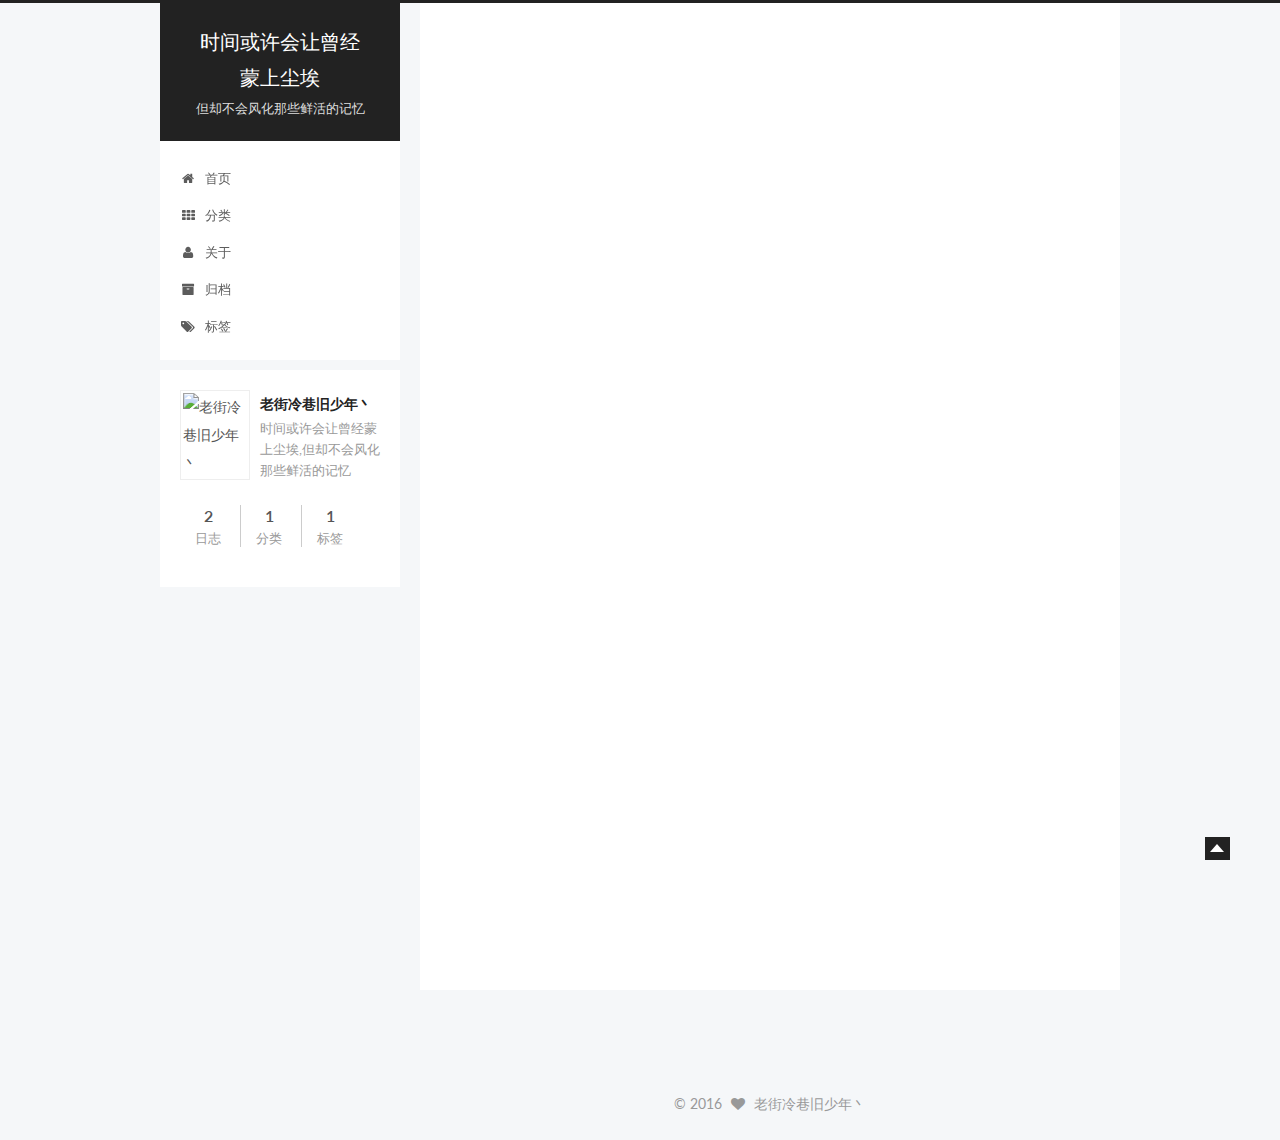
==== commit 23dab1b1: "Site updated: 2016-03-03 10:31:54" ====
--- a/index.html
+++ b/index.html
@@ -41,7 +41,7 @@
 <link href="/css/main.css?v=0.5.0" rel="stylesheet" type="text/css" />
 
 
-  <meta name="keywords" content="Hexo, NexT" />
+  <meta name="keywords" content="一个90后程序员的奋斗之路" />
 
 
 
@@ -232,8 +232,8 @@
             
               
                 
-                <a class="post-title-link" href="/2016/03/02/hello-world/" itemprop="url">
-                  Hello World
+                <a class="post-title-link" href="/2016/03/03/一个90后程序员的奋斗之路/" itemprop="url">
+                  一个90后程序员的奋斗之路
                 </a>
               
             
@@ -246,19 +246,38 @@
               <i class="fa fa-calendar-o"></i>
             </span>
             <span class="post-meta-item-text">发表于</span>
-            <time itemprop="dateCreated" datetime="2016-03-02T13:30:41+08:00" content="2016-03-02">
-              2016-03-02
+            <time itemprop="dateCreated" datetime="2016-03-03T10:14:35+08:00" content="2016-03-03">
+              2016-03-03
             </time>
           </span>
 
           
+            <span class="post-category" >
+              &nbsp; | &nbsp;
+              <span class="post-meta-item-icon">
+                <i class="fa fa-folder-o"></i>
+              </span>
+              <span class="post-meta-item-text">分类于</span>
+              
+                <span itemprop="about" itemscope itemtype="https://schema.org/Thing">
+                  <a href="/categories/blog/" itemprop="url" rel="index">
+                    <span itemprop="name">blog</span>
+                  </a>
+                </span>
+
+                
+                
+
+              
+            </span>
+          
 
           
             
               <span class="post-comments-count">
                 &nbsp; | &nbsp;
-                <a href="/2016/03/02/hello-world/#comments" itemprop="discussionUrl">
-                  <span class="post-comments-count ds-thread-count" data-thread-key="2016/03/02/hello-world/" itemprop="commentsCount"></span>
+                <a href="/2016/03/03/一个90后程序员的奋斗之路/#comments" itemprop="discussionUrl">
+                  <span class="post-comments-count ds-thread-count" data-thread-key="2016/03/03/一个90后程序员的奋斗之路/" itemprop="commentsCount"></span>
                 </a>
               </span>
             
@@ -281,18 +300,15 @@
 
       
         
-          
-            <p>Welcome to <a href="http://hexo.io/" target="_blank" rel="external">Hexo</a>! This is your very first post. Check <a href="http://hexo.io/docs/" target="_blank" rel="external">documentation</a> for more info. If you get any problems when using Hexo, you can find the answer in <a href="http://hexo.io/docs/troubleshooting.html" target="_blank" rel="external">troubleshooting</a> or you can ask me on <a href="https://github.com/hexojs/hexo/issues" target="_blank" rel="external">GitHub</a>.</p>
-<h2 id="Quick-Start"><a href="#Quick-Start" class="headerlink" title="Quick Start"></a>Quick Start</h2><h3 id="Create-a-new-post"><a href="#Create-a-new-post" class="headerlink" title="Create a new post"></a>Create a new post</h3><figure class="highlight bash"><table><tr><td class="gutter"><pre><span class="line">1</span><br></pre></td><td class="code"><pre><span class="line">$ hexo new <span class="string">"My New Post"</span></span><br></pre></td></tr></table></figure>
-<p>More info: <a href="http://hexo.io/docs/writing.html" target="_blank" rel="external">Writing</a></p>
-<h3 id="Run-server"><a href="#Run-server" class="headerlink" title="Run server"></a>Run server</h3><figure class="highlight bash"><table><tr><td class="gutter"><pre><span class="line">1</span><br></pre></td><td class="code"><pre><span class="line">$ hexo server</span><br></pre></td></tr></table></figure>
-<p>More info: <a href="http://hexo.io/docs/server.html" target="_blank" rel="external">Server</a></p>
-<h3 id="Generate-static-files"><a href="#Generate-static-files" class="headerlink" title="Generate static files"></a>Generate static files</h3><figure class="highlight bash"><table><tr><td class="gutter"><pre><span class="line">1</span><br></pre></td><td class="code"><pre><span class="line">$ hexo generate</span><br></pre></td></tr></table></figure>
-<p>More info: <a href="http://hexo.io/docs/generating.html" target="_blank" rel="external">Generating</a></p>
-<h3 id="Deploy-to-remote-sites"><a href="#Deploy-to-remote-sites" class="headerlink" title="Deploy to remote sites"></a>Deploy to remote sites</h3><figure class="highlight bash"><table><tr><td class="gutter"><pre><span class="line">1</span><br></pre></td><td class="code"><pre><span class="line">$ hexo deploy</span><br></pre></td></tr></table></figure>
-<p>More info: <a href="http://hexo.io/docs/deployment.html" target="_blank" rel="external">Deployment</a></p>
-
-          
+          <h1 id="第一篇博客，经历了太久的酝酿，终于落笔了。"><a href="#第一篇博客，经历了太久的酝酿，终于落笔了。" class="headerlink" title="第一篇博客，经历了太久的酝酿，终于落笔了。"></a>第一篇博客，经历了太久的酝酿，终于落笔了。</h1><blockquote>
+<p>以后将在此记录下自己工作生活的点滴</p>
+</blockquote>
+<p>马上就要毕业了，回头看大学时光过得很快，
+          <div class="post-more-link text-center">
+            <a class="btn" href="/2016/03/03/一个90后程序员的奋斗之路/#more" rel="contents">
+              阅读全文 &raquo;
+            </a>
+          </div>
         
       
     </div>
@@ -336,8 +352,8 @@
             
               
                 
-                <a class="post-title-link" href="/2015/06/08/my-new-post/" itemprop="url">
-                  my new post
+                <a class="post-title-link" href="/2016/03/03/公司的病理信息系统与罗氏的免疫组化仪进行对接/" itemprop="url">
+                  公司的病理信息系统与罗氏的免疫组化仪进行对接
                 </a>
               
             
@@ -350,8 +366,8 @@
               <i class="fa fa-calendar-o"></i>
             </span>
             <span class="post-meta-item-text">发表于</span>
-            <time itemprop="dateCreated" datetime="2015-06-08T22:56:29+08:00" content="2015-06-08">
-              2015-06-08
+            <time itemprop="dateCreated" datetime="2016-03-03T09:26:24+08:00" content="2016-03-03">
+              2016-03-03
             </time>
           </span>
 
@@ -380,8 +396,8 @@
             
               <span class="post-comments-count">
                 &nbsp; | &nbsp;
-                <a href="/2015/06/08/my-new-post/#comments" itemprop="discussionUrl">
-                  <span class="post-comments-count ds-thread-count" data-thread-key="2015/06/08/my-new-post/" itemprop="commentsCount"></span>
+                <a href="/2016/03/03/公司的病理信息系统与罗氏的免疫组化仪进行对接/#comments" itemprop="discussionUrl">
+                  <span class="post-comments-count ds-thread-count" data-thread-key="2016/03/03/公司的病理信息系统与罗氏的免疫组化仪进行对接/" itemprop="commentsCount"></span>
                 </a>
               </span>
             
@@ -404,9 +420,9 @@
 
       
         
-          <p>#这里是正文，用markdown写，你可以选择写一段显示在首页的简介后，加上<br>
+          <p>业务需求：医生要做免疫组化时是需要手动在免疫组化仪上输入一些信息的比如要什么病理号，切片号，染色项目。用户希望在我们系统直接和免疫组化仪对接，有个染色列表页面，用户只要点击下染色按钮就可以批量把这些信息传给仪器，进行染色，以此来减轻他们的工作量<br> 工作中遇到的第一个大问题就是和罗氏公司的免疫组化仪进行对接，虽然折腾了一些时间，幸运的是最后到罗氏测试成功。做这个东西的主要问题是之前从来没有人做过，没人可以询问，网上的资料少的可怜。期间主要的时间放在了研究HL7消息格式和MLLP协议，中间因为不了解MLLP协议的原因出了很多问题，消息没发送成功。<br>
           <div class="post-more-link text-center">
-            <a class="btn" href="/2015/06/08/my-new-post/#more" rel="contents">
+            <a class="btn" href="/2016/03/03/公司的病理信息系统与罗氏的免疫组化仪进行对接/#more" rel="contents">
               阅读全文 &raquo;
             </a>
           </div>
@@ -503,32 +519,6 @@
 
         <div class="links-of-author motion-element">
           
-            
-              <span class="links-of-author-item">
-                <a href="https://github.com/hexojs/hexo-generator-feed/wiki" target="_blank">
-                  
-                    <i class="fa fa-globe"></i> github
-                  
-                </a>
-              </span>
-            
-              <span class="links-of-author-item">
-                <a href="https://twitter.com/your-user-name" target="_blank">
-                  
-                    <i class="fa fa-globe"></i> twitter
-                  
-                </a>
-              </span>
-            
-              <span class="links-of-author-item">
-                <a href="http://weibo.com/your-user-name" target="_blank">
-                  
-                    <i class="fa fa-globe"></i> weibo
-                  
-                </a>
-              </span>
-            
-          
         </div>
 
         
@@ -562,7 +552,7 @@
   <span class="author" itemprop="copyrightHolder">老街冷巷旧少年丶</span>
 </div>
 
-
+<!-- 
 <div class="powered-by">
   由 <a class="theme-link" href="http://hexo.io">Hexo</a> 强力驱动
 </div>
@@ -572,7 +562,7 @@
     NexT.Pisces
   </a>
 </div>
-
+-->
 
 
       </div>
--- a/css/main.css
+++ b/css/main.css
@@ -1527,7 +1527,7 @@
   width: 4px;
   height: 4px;
   border-radius: 50%;
-  background: #6c066e;
+  background: #a8b420;
 }
 .sidebar-nav {
   margin: 0 0 20px;
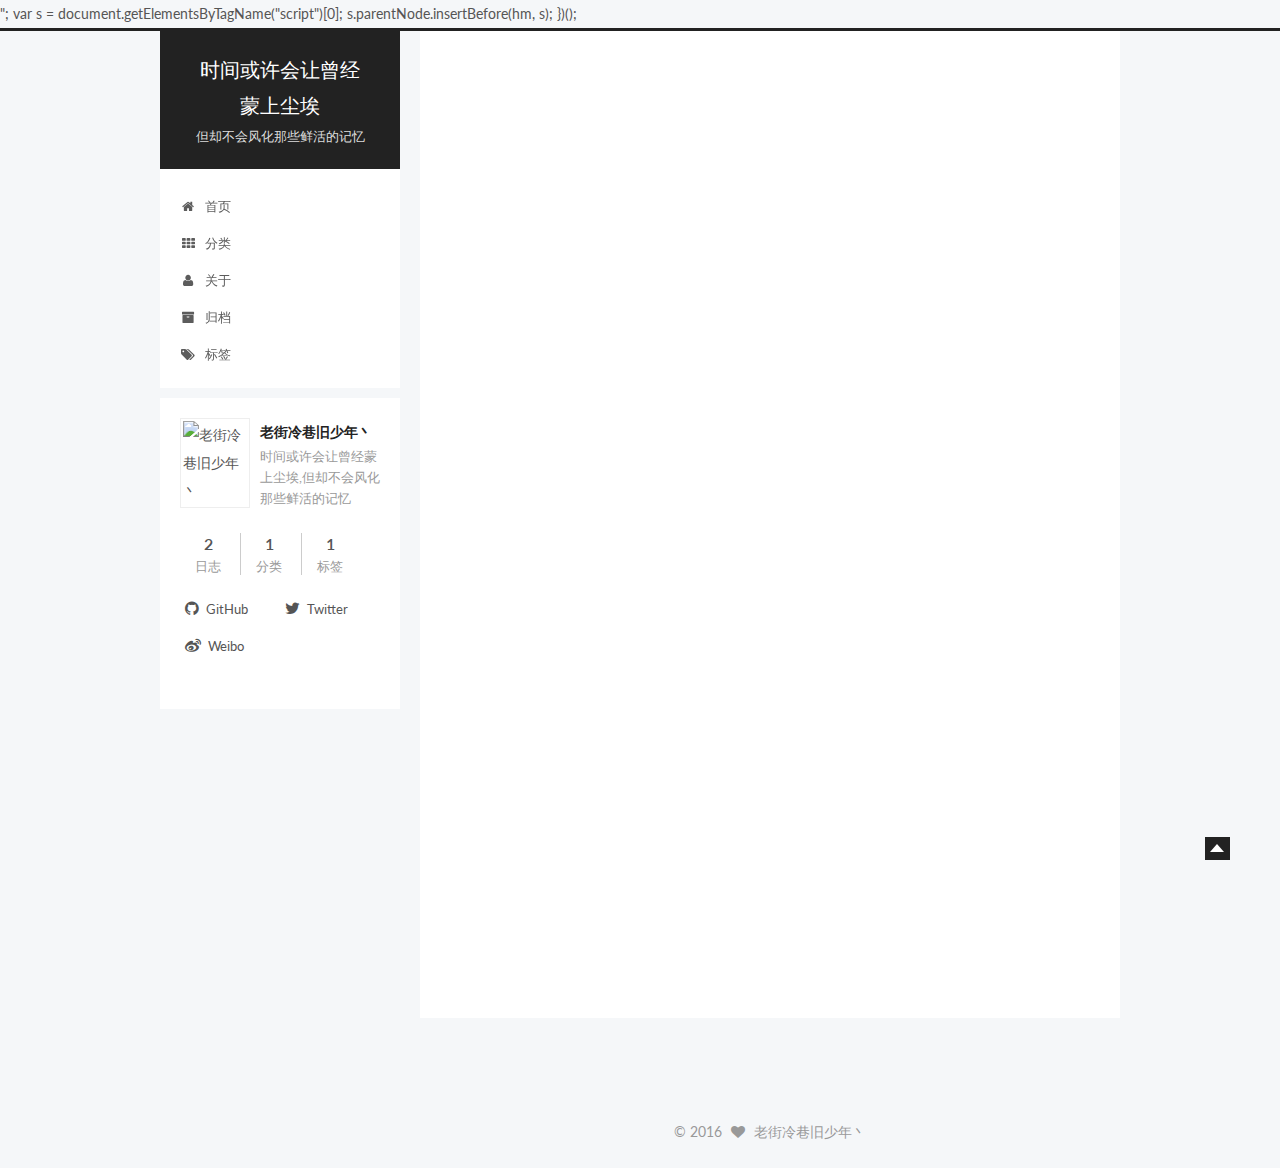
==== commit d1a8c0ee: "Site updated: 2016-03-03 14:41:10" ====
--- a/index.html
+++ b/index.html
@@ -91,6 +91,16 @@
   
 
 
+
+  <script type="text/javascript">
+    var _hmt = _hmt || [];
+    (function() {
+      var hm = document.createElement("script");
+      hm.src = "//hm.baidu.com/hm.js?<script> var _hmt = _hmt || []; (function() { var hm = document.createElement("script"); hm.src = "//hm.baidu.com/hm.js?f7c77bdae1dd0c0c8f2f74eedeb59e82"; var s = document.getElementsByTagName("script")[0]; s.parentNode.insertBefore(hm, s); })(); </script>";
+      var s = document.getElementsByTagName("script")[0];
+      s.parentNode.insertBefore(hm, s);
+    })();
+  </script>
 
 
 
@@ -519,6 +529,32 @@
 
         <div class="links-of-author motion-element">
           
+            
+              <span class="links-of-author-item">
+                <a href="https://github.com/hexojs/hexo-generator-feed/wiki" target="_blank">
+                  
+                    <i class="fa fa-github"></i> GitHub
+                  
+                </a>
+              </span>
+            
+              <span class="links-of-author-item">
+                <a href="https://twitter.com/your-user-name" target="_blank">
+                  
+                    <i class="fa fa-twitter"></i> Twitter
+                  
+                </a>
+              </span>
+            
+              <span class="links-of-author-item">
+                <a href="http://weibo.com/your-user-name" target="_blank">
+                  
+                    <i class="fa fa-weibo"></i> Weibo
+                  
+                </a>
+              </span>
+            
+          
         </div>
 
         
--- a/css/main.css
+++ b/css/main.css
@@ -1527,7 +1527,7 @@
   width: 4px;
   height: 4px;
   border-radius: 50%;
-  background: #a8b420;
+  background: #ff8263;
 }
 .sidebar-nav {
   margin: 0 0 20px;
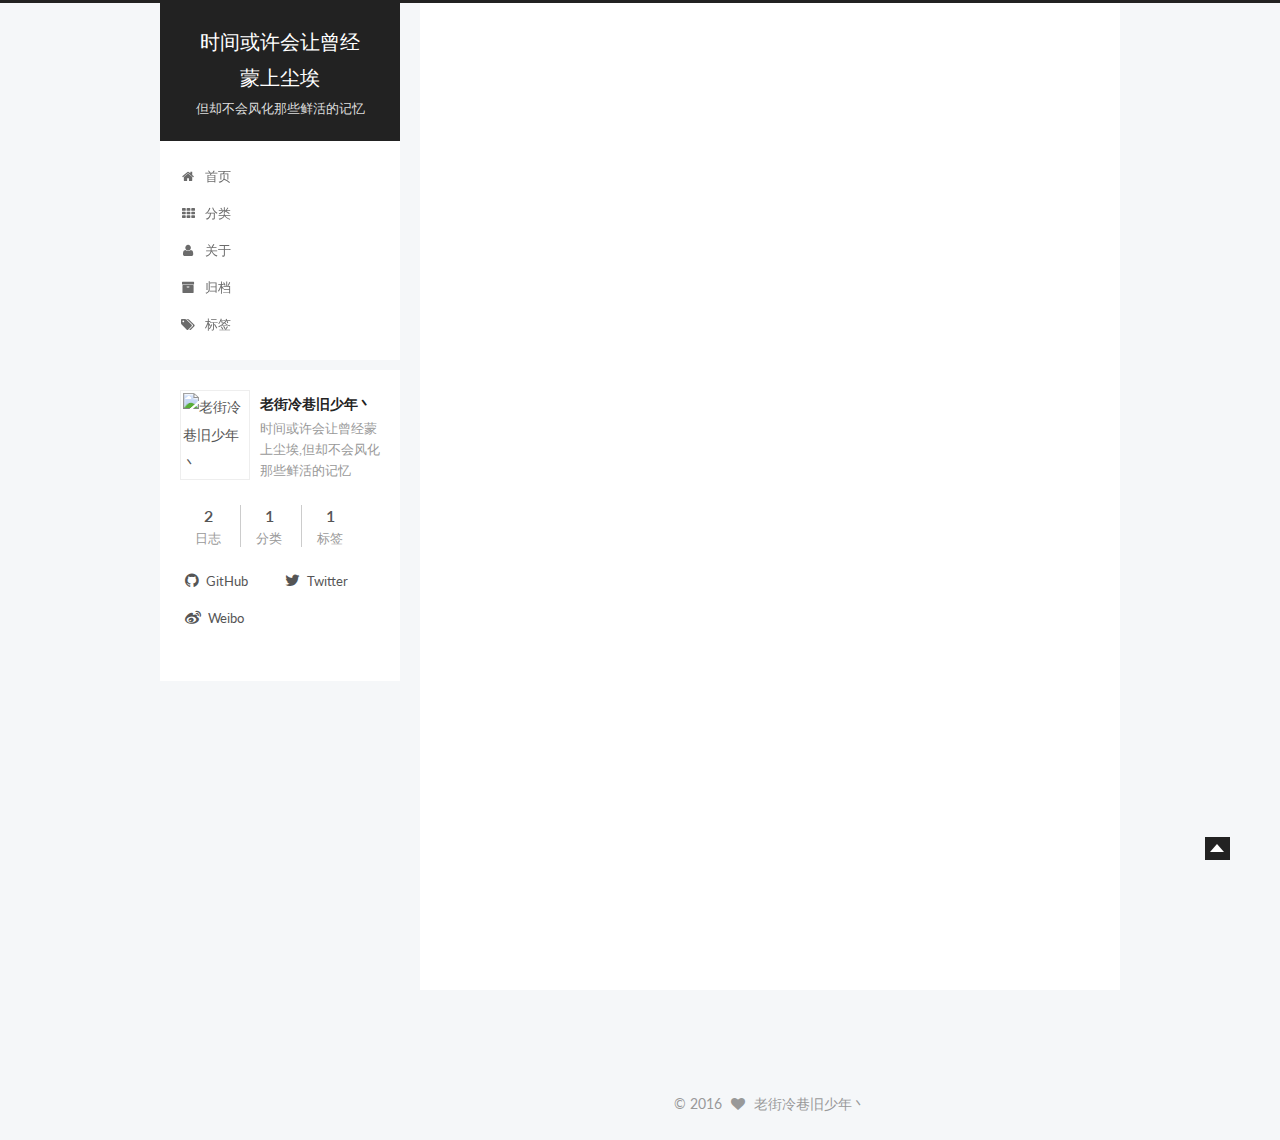
==== commit 6178821b: "Site updated: 2016-03-03 14:56:48" ====
--- a/index.html
+++ b/index.html
@@ -96,7 +96,7 @@
     var _hmt = _hmt || [];
     (function() {
       var hm = document.createElement("script");
-      hm.src = "//hm.baidu.com/hm.js?<script> var _hmt = _hmt || []; (function() { var hm = document.createElement("script"); hm.src = "//hm.baidu.com/hm.js?f7c77bdae1dd0c0c8f2f74eedeb59e82"; var s = document.getElementsByTagName("script")[0]; s.parentNode.insertBefore(hm, s); })(); </script>";
+      hm.src = "//hm.baidu.com/hm.js?f7c77bdae1dd0c0c8f2f74eedeb59e82";
       var s = document.getElementsByTagName("script")[0];
       s.parentNode.insertBefore(hm, s);
     })();
--- a/css/main.css
+++ b/css/main.css
@@ -1527,7 +1527,7 @@
   width: 4px;
   height: 4px;
   border-radius: 50%;
-  background: #ff8263;
+  background: #6e7ca2;
 }
 .sidebar-nav {
   margin: 0 0 20px;
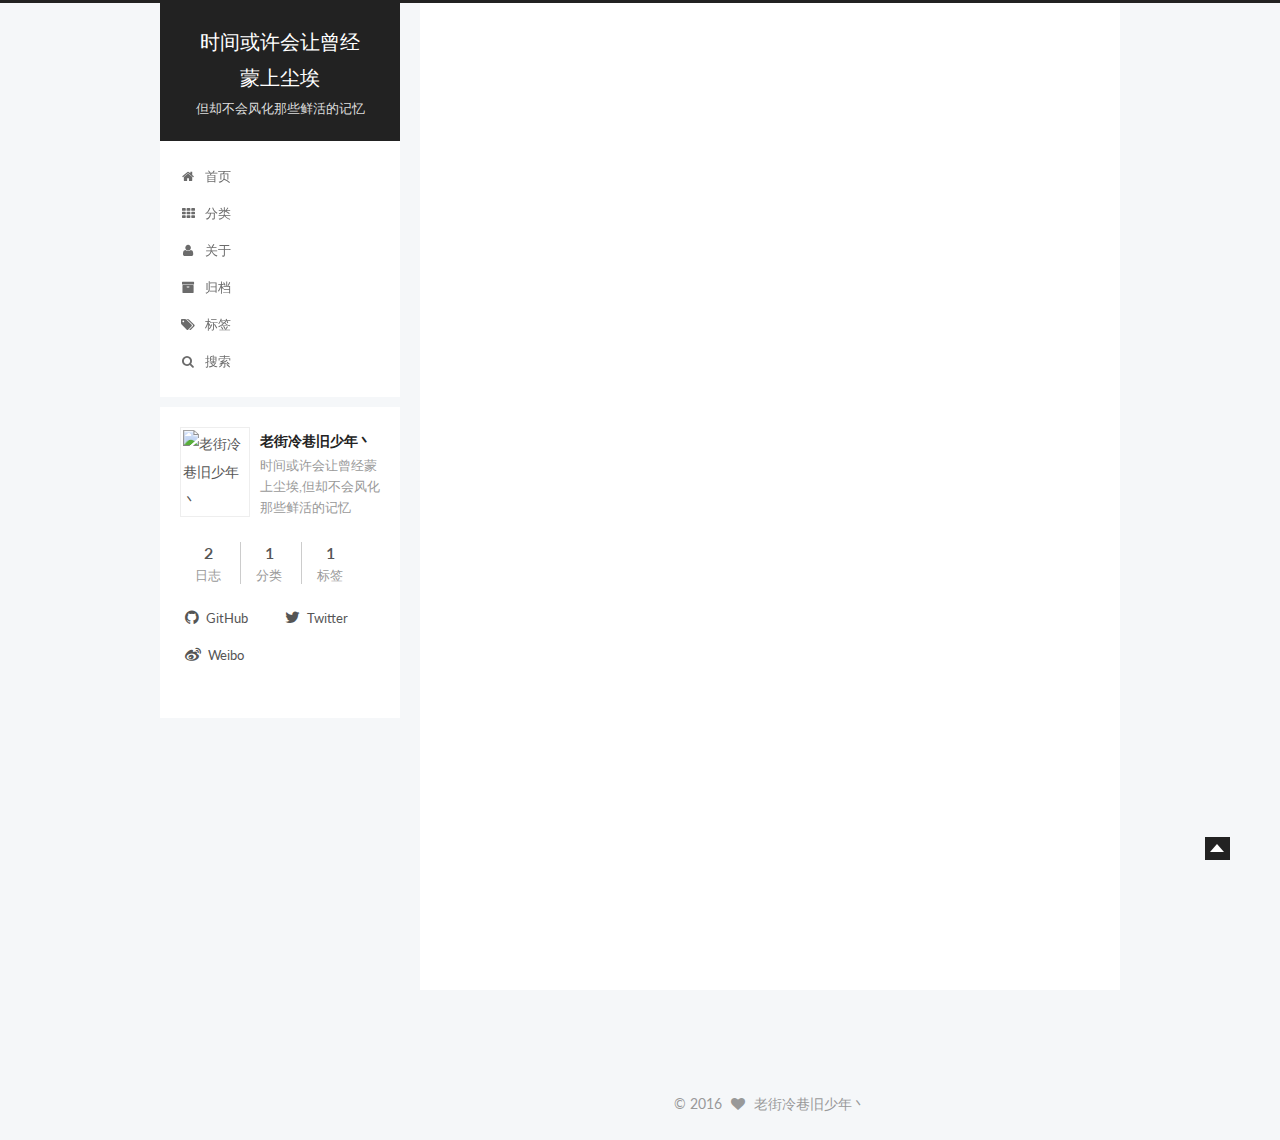
==== commit 410a9b44: "Site updated: 2016-03-03 15:29:17" ====
--- a/index.html
+++ b/index.html
@@ -143,7 +143,7 @@
   
 
   
-    <ul id="menu" class="menu ">
+    <ul id="menu" class="menu menu-left">
       
         
         <li class="menu-item menu-item-home">
@@ -199,9 +199,37 @@
       
       
       
+        <li class="menu-item menu-item-search">
+          <a href="#" class="st-search-show-outputs">
+            
+              <i class="menu-item-icon fa fa-search fa-fw"></i> <br />
+            
+            搜索
+          </a>
+        </li>
+      
     </ul>
   
 
+  
+    <div class="site-search">
+      
+  <form class="site-search-form">
+  <input type="text" id="st-search-input" class="st-search-input st-default-search-input" />
+</form>
+
+<script type="text/javascript">
+  (function(w,d,t,u,n,s,e){w['SwiftypeObject']=n;w[n]=w[n]||function(){
+    (w[n].q=w[n].q||[]).push(arguments);};s=d.createElement(t);
+    e=d.getElementsByTagName(t)[0];s.async=1;s.src=u;e.parentNode.insertBefore(s,e);
+  })(window,document,'script','//s.swiftypecdn.com/install/v2/st.js','_st');
+
+  _st('install', 'mi','2.0.0');
+</script>
+
+
+
+    </div>
   
 </nav>
 
--- a/css/main.css
+++ b/css/main.css
@@ -1527,7 +1527,7 @@
   width: 4px;
   height: 4px;
   border-radius: 50%;
-  background: #6e7ca2;
+  background: #a86146;
 }
 .sidebar-nav {
   margin: 0 0 20px;
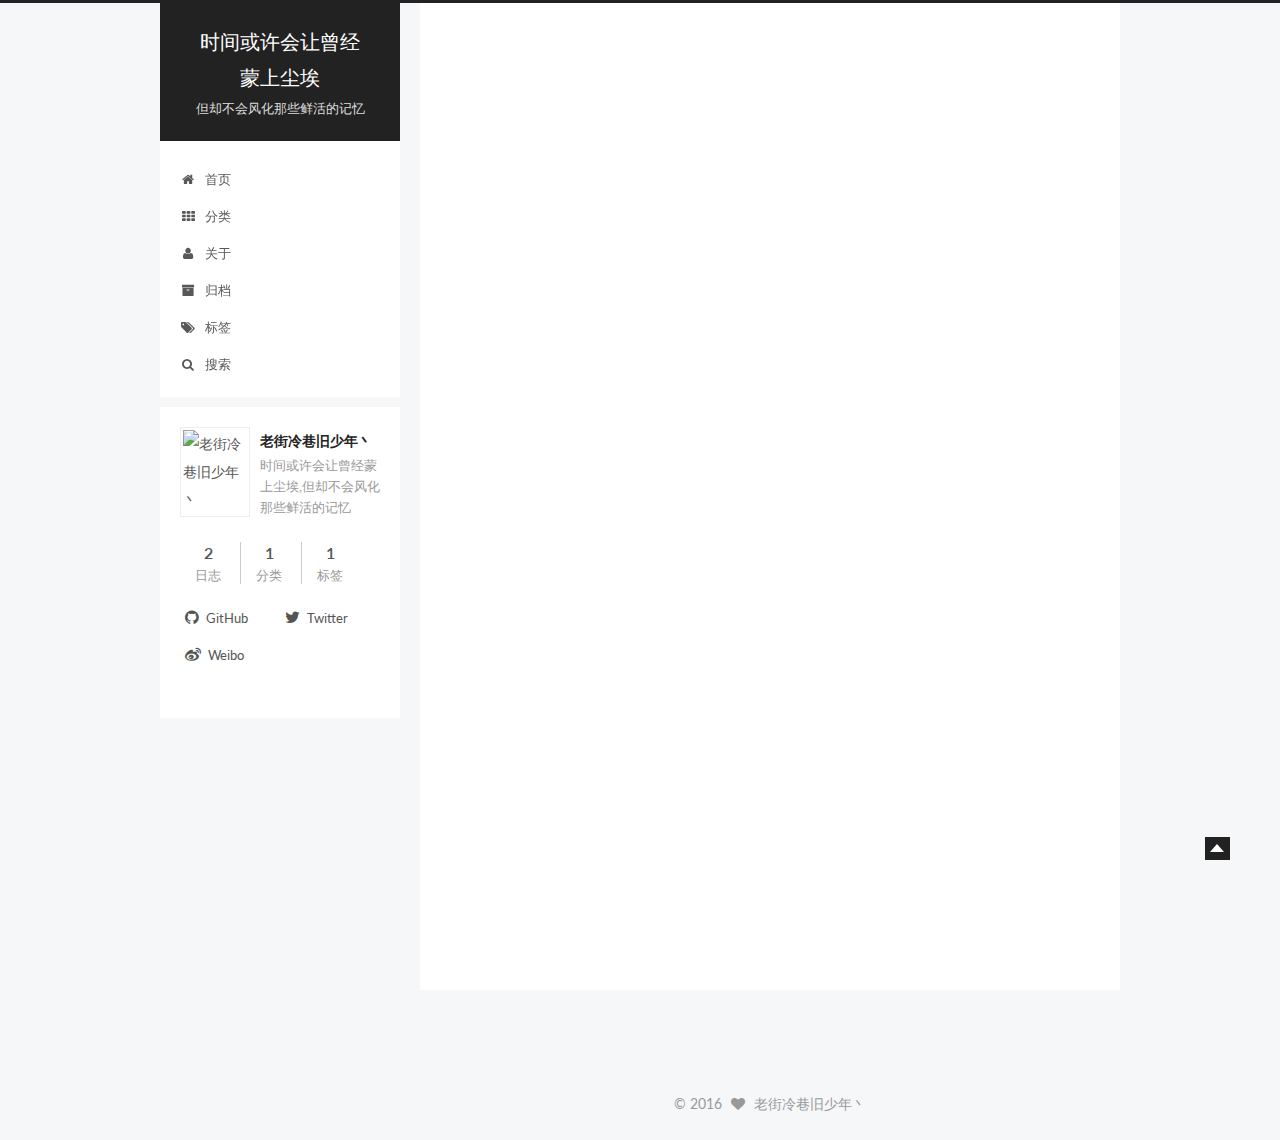
==== commit 6ba5b54a: "Site updated: 2016-03-03 15:41:15" ====
--- a/index.html
+++ b/index.html
@@ -224,7 +224,7 @@
     e=d.getElementsByTagName(t)[0];s.async=1;s.src=u;e.parentNode.insertBefore(s,e);
   })(window,document,'script','//s.swiftypecdn.com/install/v2/st.js','_st');
 
-  _st('install', 'mi','2.0.0');
+  _st('install', 'xxRKVC2LukP6qJMZqurG','2.0.0');
 </script>
 
 
--- a/css/main.css
+++ b/css/main.css
@@ -1527,7 +1527,7 @@
   width: 4px;
   height: 4px;
   border-radius: 50%;
-  background: #a86146;
+  background: #fff;
 }
 .sidebar-nav {
   margin: 0 0 20px;
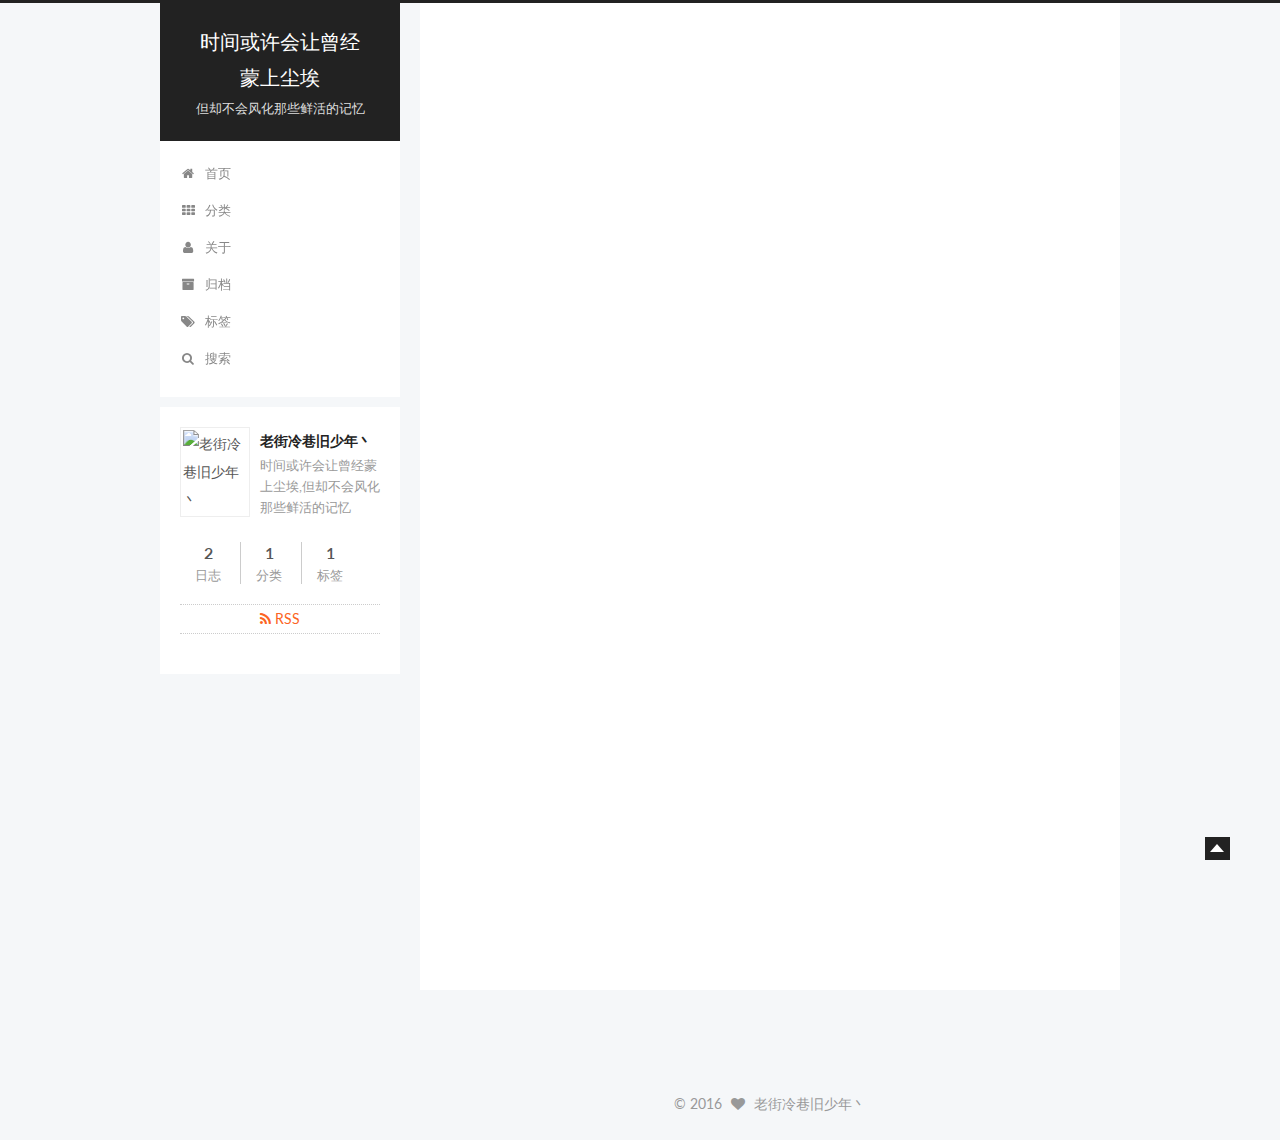
==== commit 2ad74c42: "Site updated: 2016-03-04 08:52:30" ====
--- a/index.html
+++ b/index.html
@@ -46,6 +46,8 @@
 
 
 
+
+  <link rel="alternate" href="/atom.xml" title="时间或许会让曾经蒙上尘埃" type="application/atom+xml" />
 
 
 
@@ -554,34 +556,15 @@
         </nav>
 
         
+          <div class="feed-link motion-element">
+            <a href="/atom.xml" rel="alternate">
+              <i class="fa fa-rss"></i>
+              RSS
+            </a>
+          </div>
+        
 
         <div class="links-of-author motion-element">
-          
-            
-              <span class="links-of-author-item">
-                <a href="https://github.com/hexojs/hexo-generator-feed/wiki" target="_blank">
-                  
-                    <i class="fa fa-github"></i> GitHub
-                  
-                </a>
-              </span>
-            
-              <span class="links-of-author-item">
-                <a href="https://twitter.com/your-user-name" target="_blank">
-                  
-                    <i class="fa fa-twitter"></i> Twitter
-                  
-                </a>
-              </span>
-            
-              <span class="links-of-author-item">
-                <a href="http://weibo.com/your-user-name" target="_blank">
-                  
-                    <i class="fa fa-weibo"></i> Weibo
-                  
-                </a>
-              </span>
-            
           
         </div>
 
--- a/css/main.css
+++ b/css/main.css
@@ -1527,7 +1527,7 @@
   width: 4px;
   height: 4px;
   border-radius: 50%;
-  background: #fff;
+  background: #f42d88;
 }
 .sidebar-nav {
   margin: 0 0 20px;
